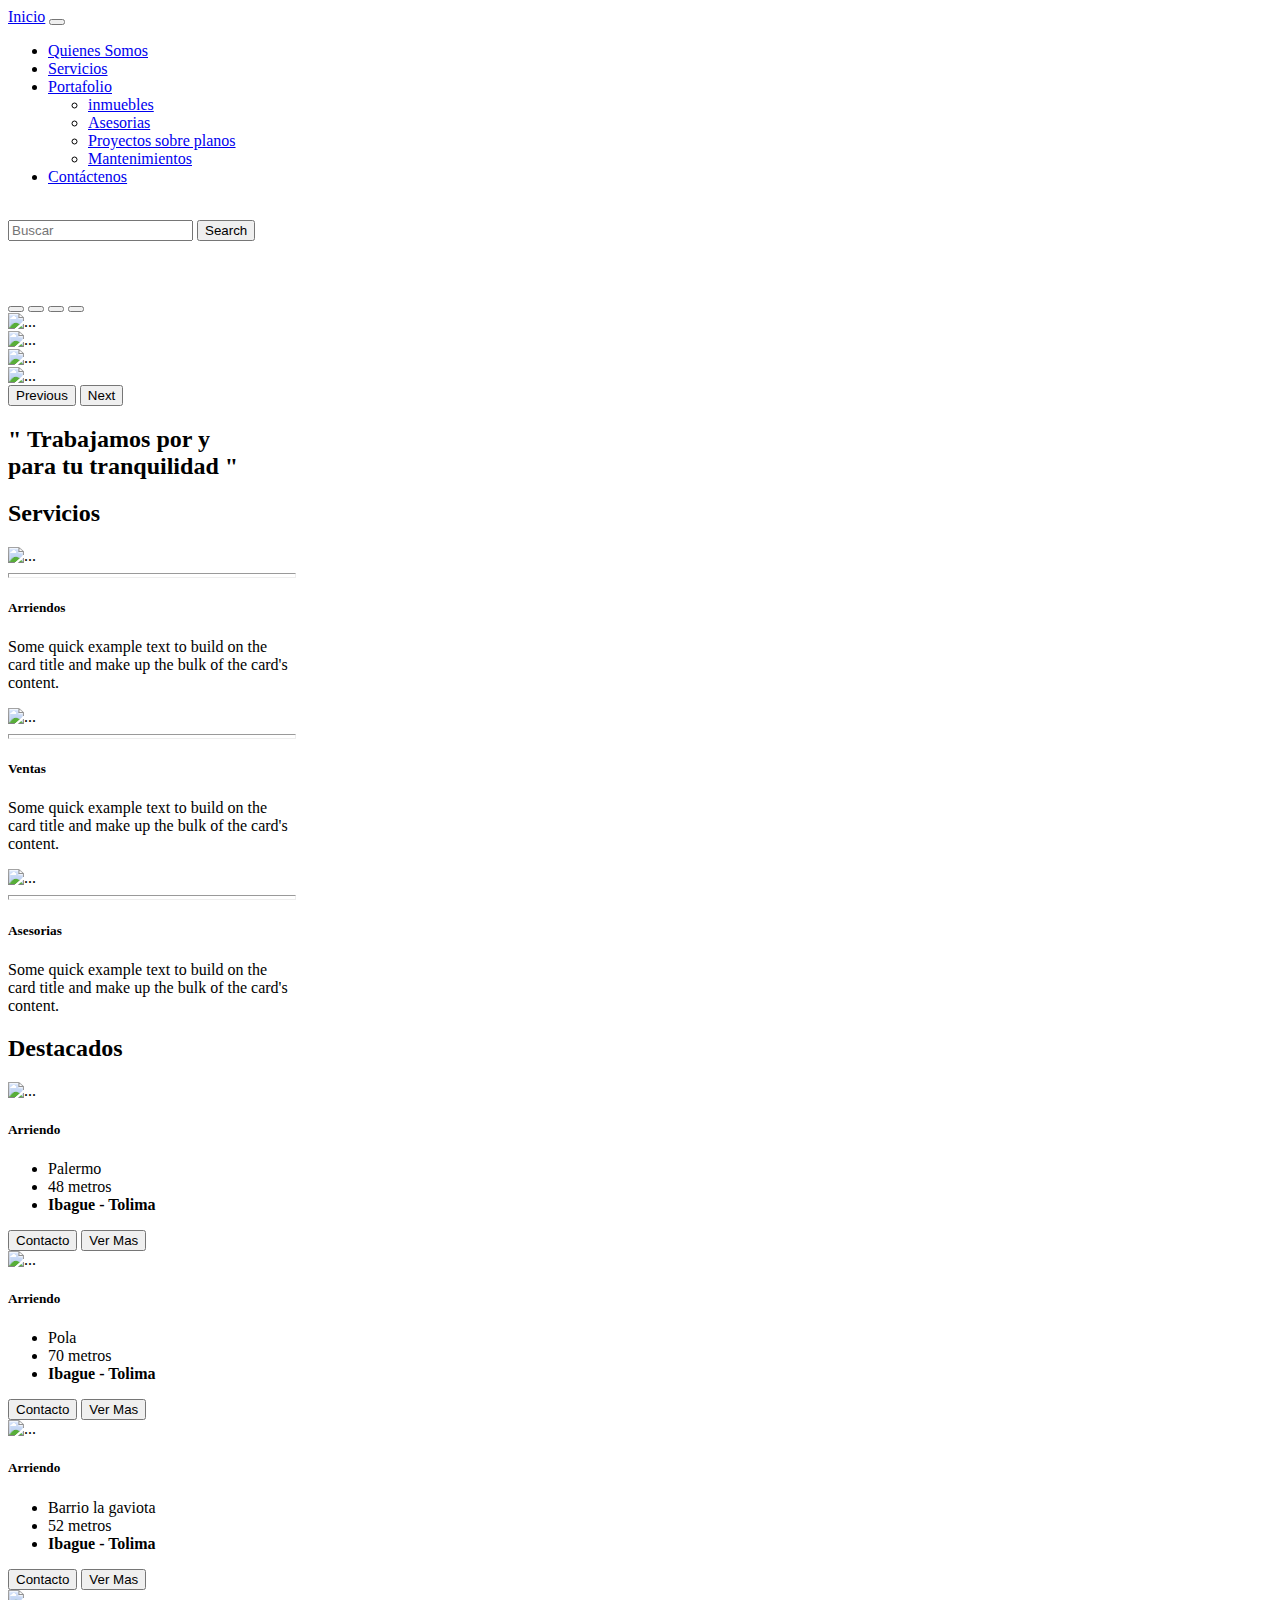
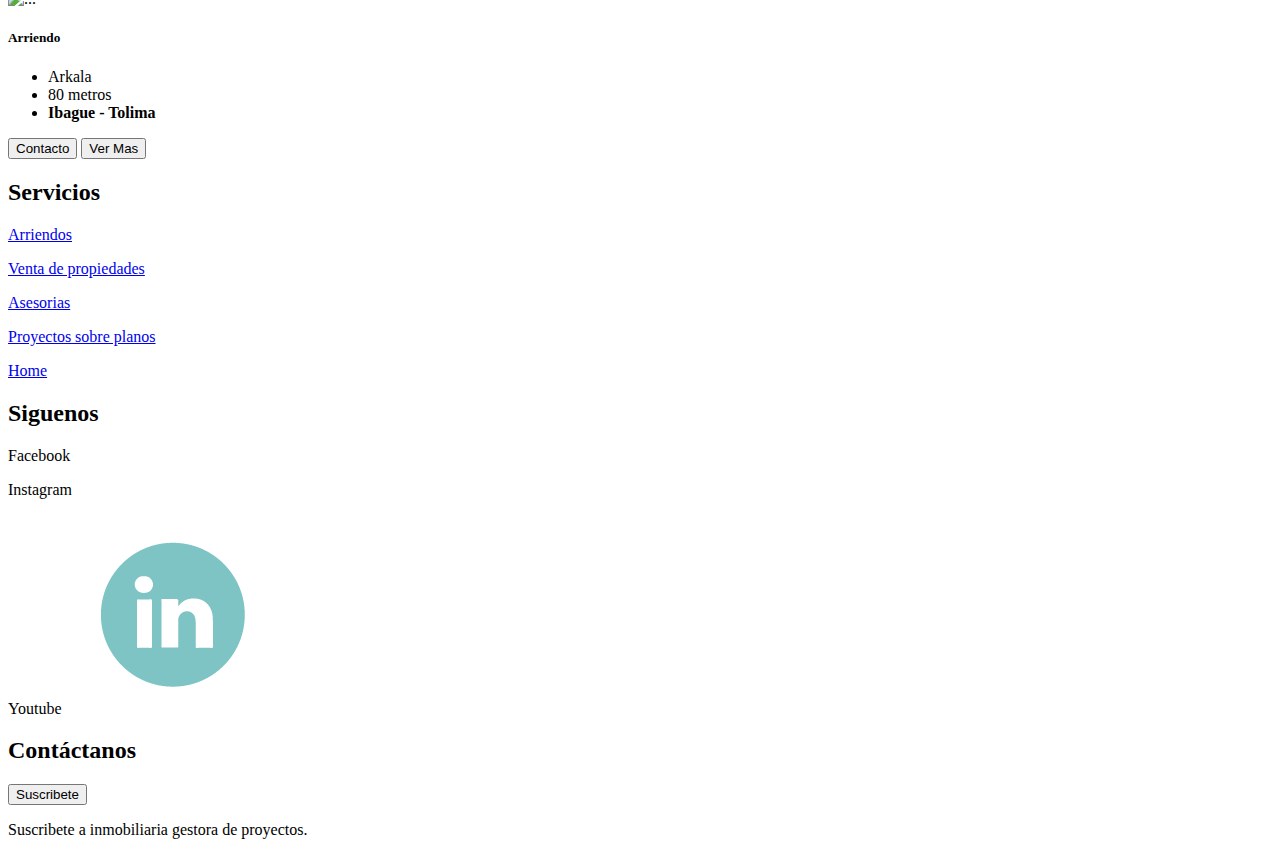
==== index.html @ cfbe1470 "icono a la pagina de index" ====
<!DOCTYPE html>
<html lang="en">

<head>
    <meta charset="UTF-8">
    <meta http-equiv="X-UA-Compatible" content="IE=edge">
    <meta name="viewport" content="width=device-width, initial-scale=1.0">
    <title>Document</title>
    <link rel="stylesheet" href="./styles.css">
    <link href="https://cdn.jsdelivr.net/npm/bootstrap@5.0.2/dist/css/bootstrap.min.css" rel="stylesheet"
        integrity="sha384-EVSTQN3/azprG1Anm3QDgpJLIm9Nao0Yz1ztcQTwFspd3yD65VohhpuuCOmLASjC" crossorigin="anonymous">
    <link href="https://fonts.googleapis.com/icon?family=Material+Icons" rel="stylesheet">
    <link href="https://fonts.googleapis.com/css2?family=Raleway:ital,wght@1,500&display=swap" rel="stylesheet">
    

</head>

<body>
    <header>
        <nav class="navbar d-flex navbar-expand-lg navbar-light">
            <div class="container-fluid">
                <a class="nav-link" href="./index.html">Inicio</a>
                <button class="navbar-toggler bg-primary" type="button" data-bs-toggle="collapse"
                    data-bs-target="#navbarToggleExternalContent" aria-controls="navbarToggleExternalContent"
                    aria-expanded="false" aria-label="Toggle navigation">
                    <span class="navbar-toggler-icon bg-warning"></span>
                </button>
                <div class="collapse navbar-collapse" id="navbarScroll">
                    <ul class="navbar-nav">
                        <li class="nav-item">
                            <a class="nav-link active"  href="./Quienes-somos.html">Quienes Somos</a>
                        </li>
                        <li class="nav-item">
                            <a class="nav-link" href="./indexa.html">Servicios</a>
                        </li>

                        <li class="nav-item dropdown">
                            <a class="nav-link dropdown-toggle" href="#" id="navbarScrollingDropdown" role="button"
                                data-bs-toggle="dropdown" aria-expanded="false">
                                Portafolio
                            </a>
                            <ul class="dropdown-menu color" aria-labelledby="navbarDropdownMenuLink">
                                <li> <a class="dropdown-item" href="./inmuebles.html">inmuebles</a></li>
                                <li><a class="dropdown-item" href="#">Asesorias</a></li>
                                <li><a class="dropdown-item" href="#">Proyectos sobre planos</a></li>
                                <li><a class="dropdown-item" href="#">Mantenimientos</a></li>


                            </ul>
                        </li>

                        <li class="nav-item">
                            <a class="nav-link" href="contactanos.html">Contáctenos</a>
                        </li>

                    </ul>
                </div>
            </div>

        </nav>
    </header>

    <section class="logo-buscador">
        <div class="container-fluid logo">
            <form class="d-flex ">
                <img src="./imagenes/iconos/logo.png" alt="">
                <div class="d-flex align-self-center buscador">
                    <input class="form-control boton-buscador " form="buscar" type="search" placeholder="Buscar">
                    <button class="btn search" type="submit" id="buscar">Search</button>
                </div>
            </form>
        </div>

    </section>
    <section>
        <div class="container-redes ">

            <li class=" Redes">
                <a href="https://www.facebook.com/gestoraproyectosinmobiliarios">
                    <img src="./imagenes/iconos/Iconos_RRSS_FB.png" alt=""></a>

            </li>
            <li class="Redes">
                <a href="https://www.instagram.com/jorly_gestorainmobiliaria/?hl=es-la">
                    <img src="./imagenes/iconos/Iconos_RRSS_IG.png" alt=""></a>

            </li>
            <li class="Redes">
                <a
                    href="https://www.linkedin.com/in/jorly-katiana-02372025"><img
                        src="./imagenes/iconos/linkeding.jpeg" alt=""></a>

            </li>

        </div>
    </section>


    <div id="carouselExampleCaptions" class="carousel slide" data-bs-ride="carousel">
        <div class="carousel-indicators">
            <button type="button" data-bs-target="#carouselExampleCaptions" data-bs-slide-to="0" class="active"
                aria-current="true" aria-label="Slide 1"></button>
            <button type="button" data-bs-target="#carouselExampleCaptions" data-bs-slide-to="1"
                aria-label="Slide 2"></button>
            <button type="button" data-bs-target="#carouselExampleCaptions" data-bs-slide-to="2"
                aria-label="Slide 3"></button>
            <button type="button" data-bs-target="#carouselExampleCaptions" data-bs-slide-to="3"
                aria-label="Slide 3"></button>

        </div>
        <div class="carousel-inner">
            <div class="carousel-item active col-12	col-sm-12	col-md-12	col-lg-12	col-xl-10	col-xxl-12">
                <img src="./imagenes/casas/furniture-998265_1280.jpg"
                    class="d-block w-100" alt="...">
                
            </div>
            <div class="carousel-item col-12	col-sm-12	col-md-12	col-lg-12	col-xl-10	col-xxl-12">
                <img src="./imagenes/casas/house-1477041_1280.jpg"
                    class="d-block w-100" alt="...">
                
            </div>
            <div class="carousel-item col-12	col-sm-12	col-md-12	col-lg-12	col-xl-10	col-xxl-12">
                <img src="./imagenes/casas/munich-3216809_1280.jpg"
                    class="d-block w-100" alt="...">
                
            </div>
            <div class="carousel-item col-12	col-sm-12	col-md-12	col-lg-12	col-xl-10	col-xxl-12">
                <img src="./imagenes/propiedadesarriendo/Torreosantamonica/IMG_20210722_122445221_HDR.jpg"
                    class="d-block w-100" alt="...">
                
            </div>

        </div>
        <button class="carousel-control-prev" type="button" data-bs-target="#carouselExampleCaptions"
            data-bs-slide="prev">
            <span class="carousel-control-prev-icon" aria-hidden="true"></span>
            <span class="visually-hidden">Previous</span>
        </button>
        <button class="carousel-control-next" type="button" data-bs-target="#carouselExampleCaptions"
            data-bs-slide="next">
            <span class="carousel-control-next-icon" aria-hidden="true"></span>
            <span class="visually-hidden">Next</span>
        </button>
    </div>

    <div class="titulo-servicios  ">
        <h2 class=" text-center"> " Trabajamos por y<br> para tu tranquilidad " </h2>
    </div>


    <main>

        <div class="container-servicios col-12	col-sm-12	col-md-12	col-lg-12	col-xl-10	col-xxl-12">
            <h2 class="Servicios-principal text-center col-3	col-sm-3	col-md-3	col-lg-12	col-xl-12	col-xxl-12">
                Servicios </h2>
        </div>
        <div class="container d-flex justify-content-evenly  flex-wrap">

            <div class="card col-4	col-sm-4	col-md-6	col-lg-12	col-xl-12	col-xxl-12" style="width: 18rem; ">
                <img src="./imagenes/iconos/arriendos.png" class="card-img-top" alt="...">
                <div class="card-body">
                    <hr size="5">
                    <h5 class="text-center">Arriendos</h5>
                    <p class="card-text">Some quick example text to build on the card title and make up the bulk of the
                        card's content.</p>
                </div>
            </div>
            <div class="card col-4	col-sm-4	col-md-6	col-lg-12	col-xl-12	col-xxl-12" style="width: 18rem; ">
                <img src="./imagenes/iconos/ventas.png" class="card-img-top" alt="...">
                <div class="card-body">
                    <hr size="5">
                    <h5 class="text-center"> Ventas </h5>
                    <p class="card-text">Some quick example text to build on the card title and make up the bulk of the
                        card's content.</p>
                </div>
            </div>
            <div class="card col-4	col-sm-4	col-md-6	col-lg-12	col-xl-12	col-xxl-12" style="width: 18rem; ">
                <img src="./imagenes/iconos/asesorias.png" class="card-img-top" alt="...">
                <div class="card-body">
                    <hr size="5">
                    <h5 class="text-center">Asesorias</h5>
                    <p class="card-text">Some quick example text to build on the card title and make up the bulk of the
                        card's content.</p>
                </div>
            </div>
        </div>

        <div class="container-servicios col-12	col-sm-12	col-md-12	col-lg-12	col-xl-10	col-xxl-12">
            <h2 class="Servicios-principal text-center col-3	col-sm-3	col-md-3	col-lg-12	col-xl-12	col-xxl-12">
                Destacados </h2>
        </div>

        <section class="container-card d-flex justify-content-evenly  flex-wrap">
            <div class="card col-3	col-sm-3	col-md-3	col-lg-12	col-xl-12	col-xxl-12" style="width: 18rem; ">
                <img src="./imagenes/propiedadesarriendo/Torreosantamonica/IMG_20210722_122419341_HDR.jpg"
                    class="card-img-top" alt="...">
                <div class="card-body">
                    <h5 class="card-title destacos">Arriendo</h5>

                </div>
                <ul class="list-group list-group-flush">
                    <li class="list-group-item">Palermo</li>
                    <li class="list-group-item">48 metros</li>
                    <li class="list-group-item"> <strong> Ibague - Tolima</strong> </li>
                </ul>
                <div class="d-flex justify-content-evenly  btn boton-card">
                    <a href="contactanos.html"> <button class="btn btn-primary" type="button">Contacto</button></a>
                    <a href="./detalle-card.html"> <button class="btn btn-primary" type="button">Ver Mas</button></a>
                </div>
            </div>

            <div class="card col-3	col-sm-3	col-md-3	col-lg-12	col-xl-12	col-xxl-12" style="width: 18rem; ">
                <img src="./imagenes/propiedadesventa/aptotorremolinos/IMG_20210518_141733410_HDR.jpg"
                    class="card-img-top" alt="...">
                <div class="card-body">
                    <h5 class="card-title destacos">Arriendo</h5>

                </div>
                <ul class="list-group list-group-flush">
                    <li class="list-group-item">Pola</li>
                    <li class="list-group-item">70 metros</li>
                    <li class="list-group-item"> <strong> Ibague - Tolima</strong> </li>
                </ul>
                <div class="d-flex justify-content-evenly btn boton-card">
                    <a href="contactanos.html"> <button class="btn btn-primary" type="button">Contacto</button></a>
                    <a href="./detalle-card.html"> <button class="btn btn-primary" type="button">Ver Mas</button></a>
                </div>
            </div>



            <div class="card col-3	col-sm-3	col-md-3	col-lg-12	col-xl-12	col-xxl-12" style="width: 18rem; ">
                <img src="./imagenes/propiedadesventa/aptotorremolinos/IMG_20210518_142048733_HDR.jpg"
                    class="card-img-top" alt="...">
                <div class="card-body">
                    <h5 class="card-title destacos">Arriendo</h5>

                </div>
                <ul class="list-group list-group-flush">
                    <li class="list-group-item">Barrio la gaviota</li>
                    <li class="list-group-item">52 metros</li>
                    <li class="list-group-item"> <strong> Ibague - Tolima</strong> </li>
                </ul>
                <div class="d-flex justify-content-evenly btn boton-card">
                    <a href="contactanos.html"> <button class="btn btn-primary" type="button">Contacto</button></a>
                    <a href="./detalle-card.html"> <button class="btn btn-primary" type="button">Ver Mas</button></a>
                </div>
            </div>



            <div class="card col-3	col-sm-3	col-md-3	col-lg-12	col-xl-12	col-xxl-12" style="width: 18rem; ">
                <img src="./imagenes/propiedadesventa/aptotorremolinos/IMG_20210518_145249204_HDR.jpg"
                    class="card-img-top" alt="...">
                <div class="card-body">
                    <h5 class="card-title destacos">Arriendo</h5>

                </div>
                <ul class="list-group list-group-flush">
                    <li class="list-group-item">Arkala</li>
                    <li class="list-group-item">80 metros</li>
                    <li class="list-group-item"> <strong> Ibague - Tolima</strong> </li>
                </ul>
                <div class="d-flex justify-content-evenly  btn boton-card">
                    <a href="contactanos.html"> <button class="btn btn-primary" type="button">Contacto</button></a>
                    <a href="./detalle-card.html"> <button class="btn btn-primary" type="button">Ver Mas</button></a>
                </div>
            </div>



        </section>
    </main>
    <footer>
        <section class="footer-container">
            <div class="izquierda">
                <h2 class="color-titulo"> Servicios</h2>
                <a href="inmuebles.html">
                    <p class="parrafo-footer"> Arriendos</p>
                </a>
                <a href="inmuebles.html">
                    <p class="parrafo-footer"> Venta de propiedades </p>
                </a>
                <a href="#">
                    <p class="parrafo-footer"> Asesorias </p>
                </a>
                <a href="#">
                    <p class="parrafo-footer"> Proyectos sobre planos</p>
                </a>
                <a href="index.html">
                    <p class="parrafo-footer"> Home </p>
                </a>

            </div>
            <div class="centro">
                <h2 class="color-titulo"> Siguenos</h2>
                <p class="parrafo-footer"> Facebook <a href="https://www.facebook.com/gestoraproyectosinmobiliarios"> <img src="./imagenes/iconos/Iconos_RRSS_FB.png"
                            alt=""></a></p>
                <p class="parrafo-footer"> Instagram <a href="https://www.instagram.com/jorly_gestorainmobiliaria/?hl=es-la"> <img src="./imagenes/iconos/Iconos_RRSS_IG.png"
                            alt=""></a></p>
                <p class="parrafo-footer"> Youtube <a href="https://www.linkedin.com/in/jorly-katiana-02372025/"> <img src="./imagenes/iconos/Iconos_RRSS_linkedin_Linkedin.png"
                            alt=""></a>
                </p>




            </div>
            <div class="derecha">
                <h2 class="color-titulo"> Contáctanos </h2>
                <div class="buscador-footer">
                    <a href="contactanos.html"> <button class="btn btn-warning" type="submit">
                            Suscribete</button></a>

                </div>


                <p class="parrafo-izquierda"> Suscribete a inmobiliaria gestora de proyectos.</p>

            </div>

        </section>
    </footer>








    <script src="https://cdn.jsdelivr.net/npm/@popperjs/core@2.9.2/dist/umd/popper.min.js"
        integrity="sha384-IQsoLXl5PILFhosVNubq5LC7Qb9DXgDA9i+tQ8Zj3iwWAwPtgFTxbJ8NT4GN1R8p"
        crossorigin="anonymous"></script>
    <script src="https://cdn.jsdelivr.net/npm/bootstrap@5.0.2/dist/js/bootstrap.min.js"
        integrity="sha384-cVKIPhGWiC2Al4u+LWgxfKTRIcfu0JTxR+EQDz/bgldoEyl4H0zUF0QKbrJ0EcQF"
        crossorigin="anonymous"></script>
</body>

</html>
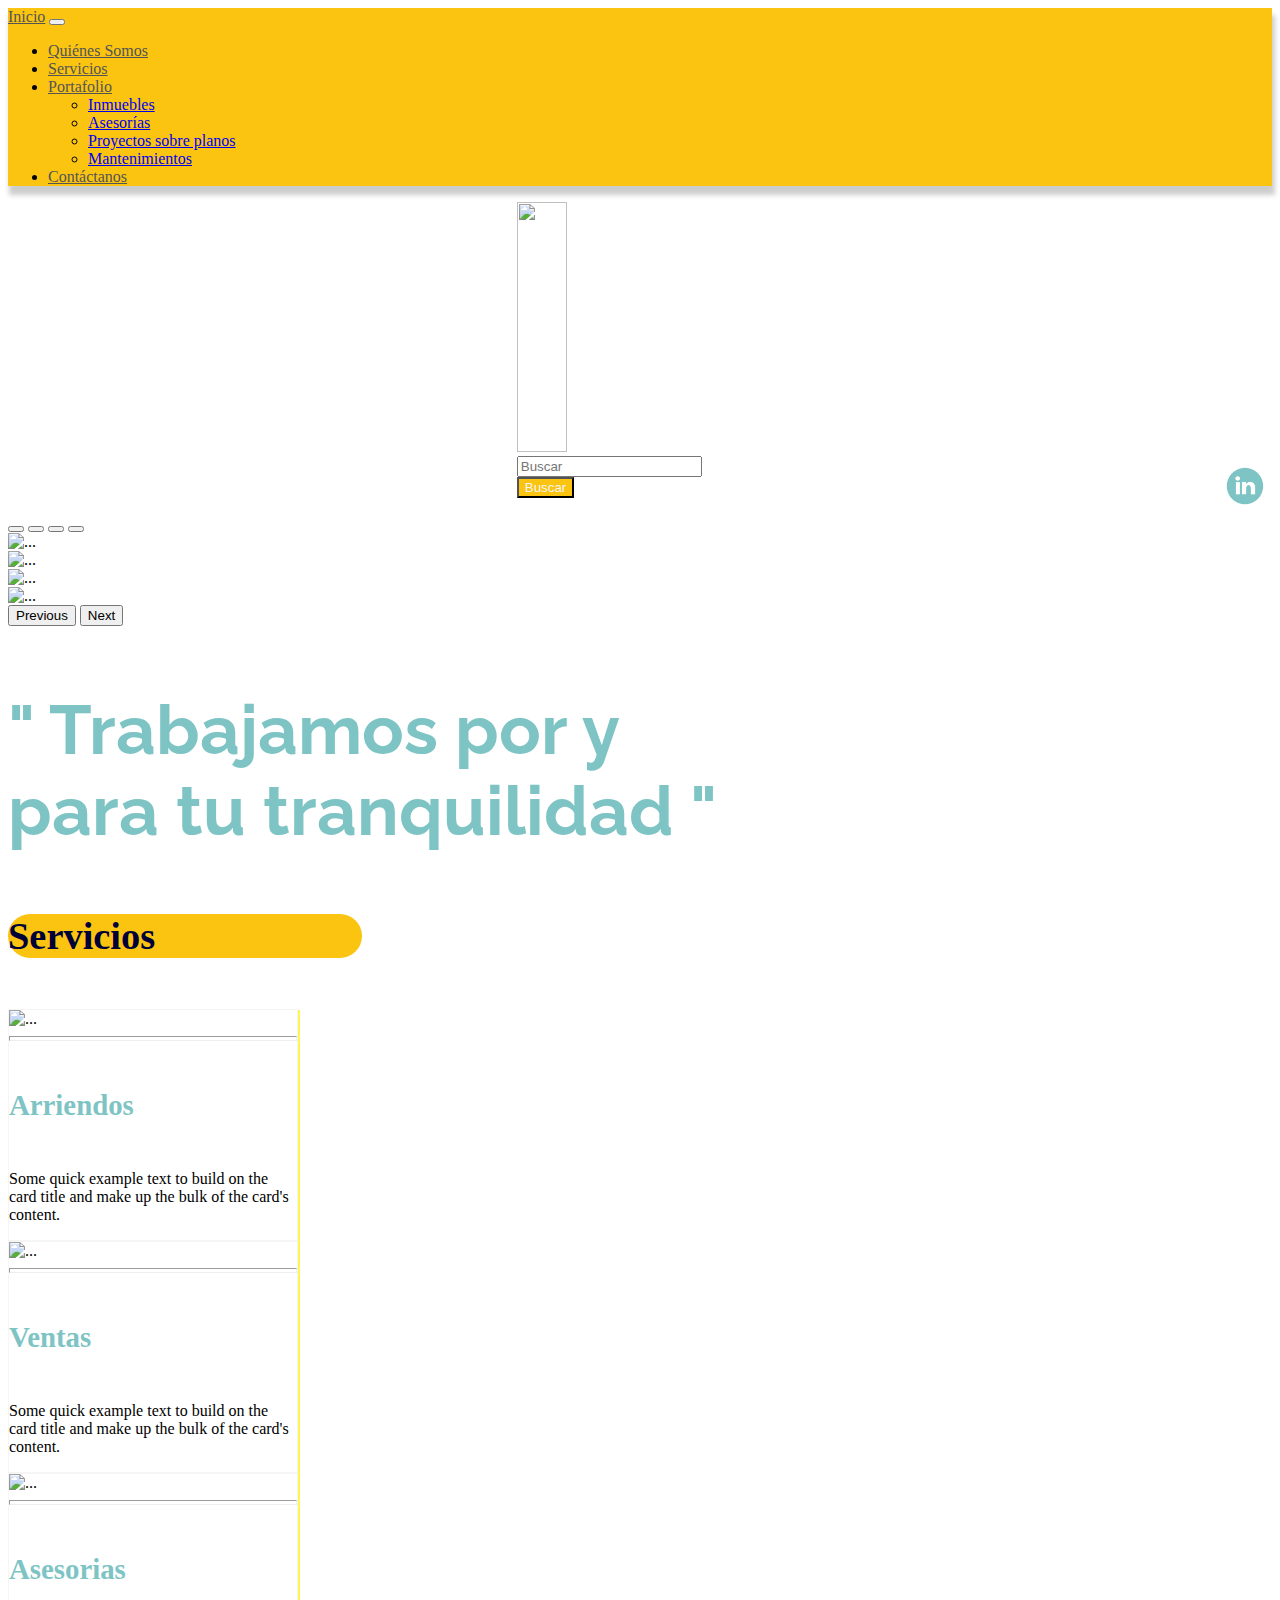
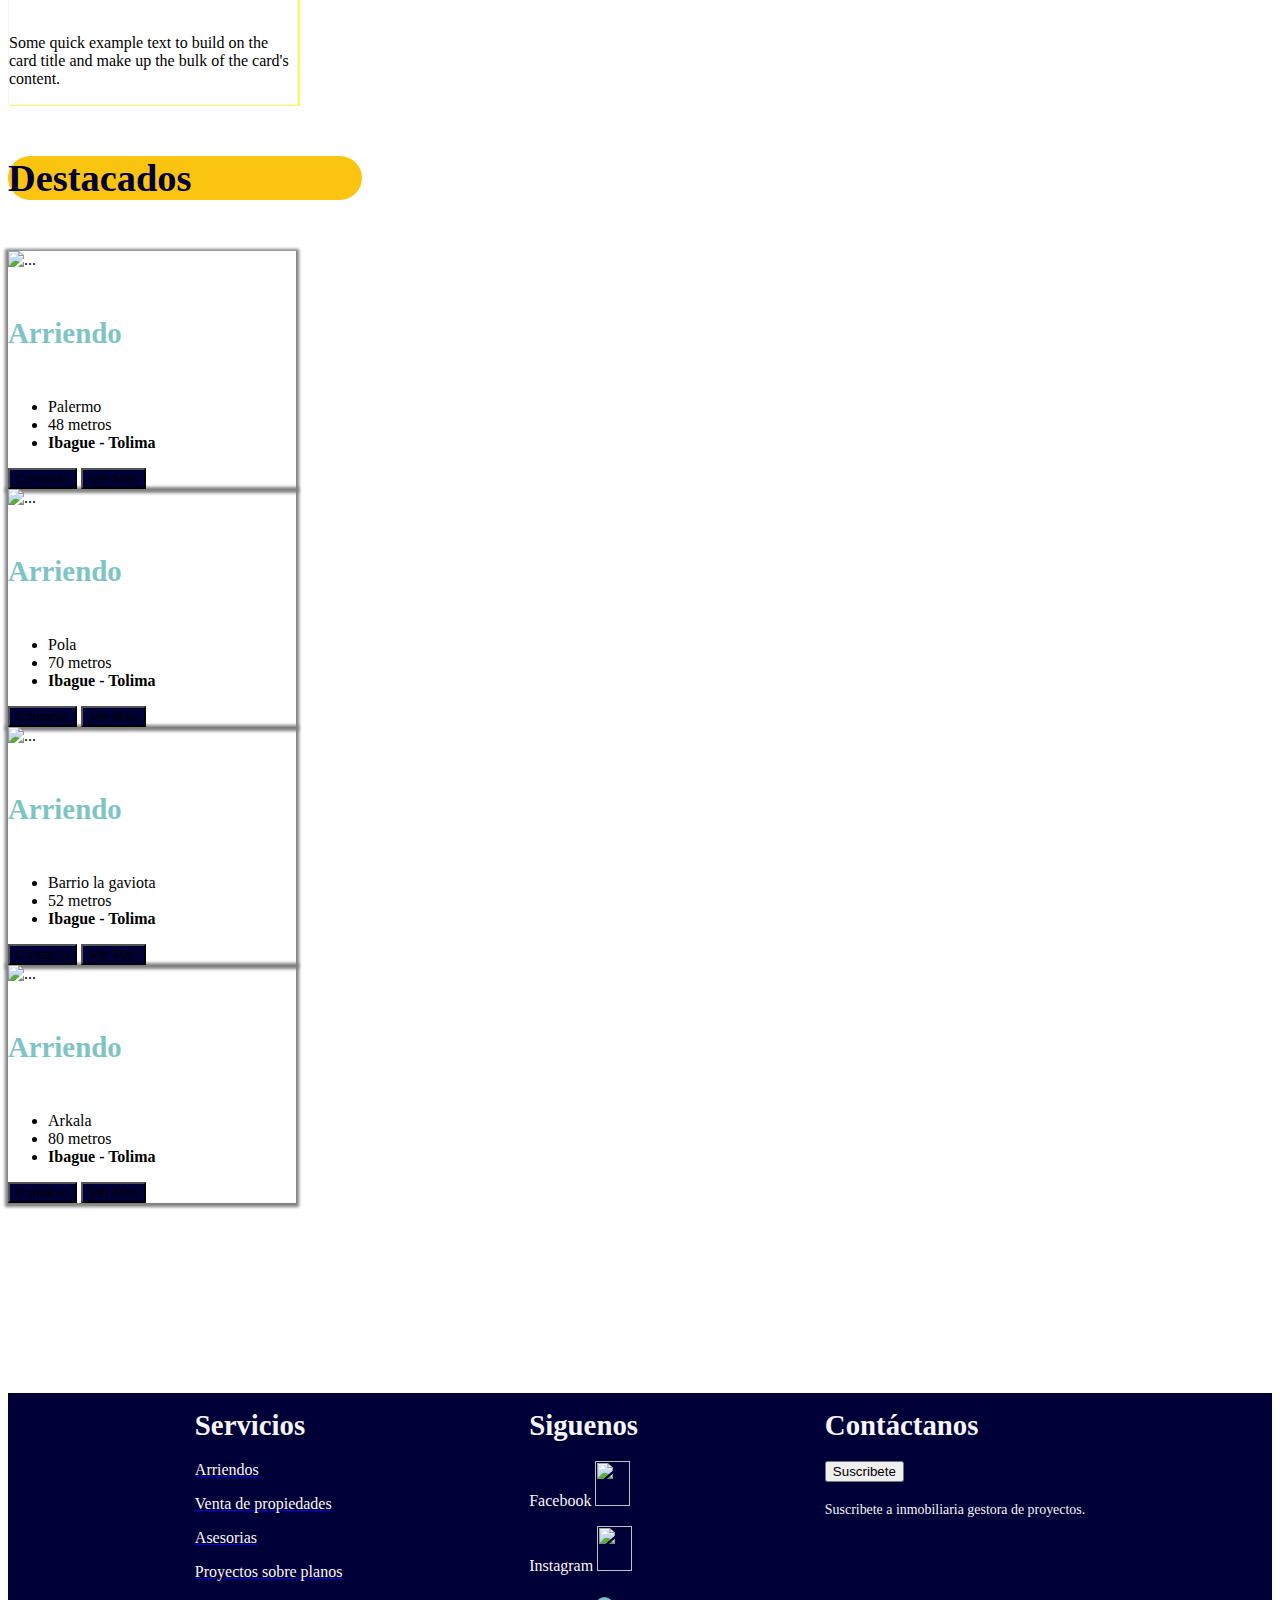
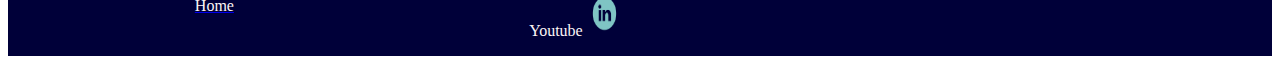
==== commit e277931c: "Unificación de estilo en la barra de menú (Se copió el codigo html igual en todas las páginas, toman" ====
--- a/index.html
+++ b/index.html
@@ -19,7 +19,7 @@
     <header>
         <nav class="navbar d-flex navbar-expand-lg navbar-light">
             <div class="container-fluid">
-                <a class="nav-link" href="./index.html">Inicio</a>
+                <a class="nav-link active" href="./index.html">Inicio</a>
                 <button class="navbar-toggler bg-primary" type="button" data-bs-toggle="collapse"
                     data-bs-target="#navbarToggleExternalContent" aria-controls="navbarToggleExternalContent"
                     aria-expanded="false" aria-label="Toggle navigation">
@@ -28,7 +28,7 @@
                 <div class="collapse navbar-collapse" id="navbarScroll">
                     <ul class="navbar-nav">
                         <li class="nav-item">
-                            <a class="nav-link active"  href="./Quienes-somos.html">Quienes Somos</a>
+                            <a class="nav-link"  href="./Quienes-somos.html">Quiénes Somos</a>
                         </li>
                         <li class="nav-item">
                             <a class="nav-link" href="./indexa.html">Servicios</a>
@@ -40,8 +40,8 @@
                                 Portafolio
                             </a>
                             <ul class="dropdown-menu color" aria-labelledby="navbarDropdownMenuLink">
-                                <li> <a class="dropdown-item" href="./inmuebles.html">inmuebles</a></li>
-                                <li><a class="dropdown-item" href="#">Asesorias</a></li>
+                                <li> <a class="dropdown-item" href="./inmuebles.html">Inmuebles</a></li>
+                                <li><a class="dropdown-item" href="#">Asesorías</a></li>
                                 <li><a class="dropdown-item" href="#">Proyectos sobre planos</a></li>
                                 <li><a class="dropdown-item" href="#">Mantenimientos</a></li>
 
@@ -50,7 +50,7 @@
                         </li>
 
                         <li class="nav-item">
-                            <a class="nav-link" href="contactanos.html">Contáctenos</a>
+                            <a class="nav-link" href="contactanos.html">Contáctanos</a>
                         </li>
 
                     </ul>
@@ -66,7 +66,7 @@
                 <img src="./imagenes/iconos/logo.png" alt="">
                 <div class="d-flex align-self-center buscador">
                     <input class="form-control boton-buscador " form="buscar" type="search" placeholder="Buscar">
-                    <button class="btn search" type="submit" id="buscar">Search</button>
+                    <button class="btn search" type="submit" id="buscar">Buscar</button>
                 </div>
             </form>
         </div>
@@ -88,7 +88,7 @@
             <li class="Redes">
                 <a
                     href="https://www.linkedin.com/in/jorly-katiana-02372025"><img
-                        src="./imagenes/iconos/linkeding.jpeg" alt=""></a>
+                        src="./imagenes/iconos/Iconos_RRSS_linkedin_Linkedin.png" alt=""></a>
 
             </li>
 
--- a/styles.css
+++ b/styles.css
@@ -0,0 +1,191 @@
+:root {
+  --azul: #102864;
+  --azulDark: #000039;
+  --azulLight: #455092;
+  --amarillo: #fbc411;
+  --amarilloDark: #c39400;
+  --amarilloLight: #fff654;
+  --septimo: #7ec4c4;
+  --octavoDark: #4d9394;
+  --novenoLight: #b0f7f7;
+  --gris: #808080;
+  --grisDark: #545454;
+  --grisLight: #afafaf;
+}
+
+.logo-buscador {
+  display: flex;
+  justify-content: space-evenly;
+}
+
+.logo img {
+  height: 250px;
+  width: 45%;
+  max-width: 1350px;
+}
+.buscador {
+  height: 40px;
+  width: 45%;
+ 
+}
+.buscador .search{
+    background-color: var(--amarillo);
+    color: whitesmoke;
+}
+
+.buscador .boton-buscador:hover{
+    box-shadow: 0px 0px 0px 0.45px var(--grisDark);
+}
+.container-redes img {
+  height: 50px;
+  width: 40;
+ 
+}
+
+.navbar {
+  background-color: var(--amarillo);
+  box-shadow: 2px 8px 5px 1px rgba(0, 0, 0, 0.2);
+  width: 100%;
+  min-width: 328px;
+  max-width: 1850px;
+}
+
+a.nav-link {
+  color: var(--grisDark);
+}
+a.nav-link:hover {
+  color: var(--azulDark);
+  cursor: pointer;
+}
+
+.container-redes {
+  display: flex;
+  justify-content: flex-end;
+  list-style: none;
+  text-decoration: none;
+  margin-left: 15px;
+  margin-top: -35px;
+}
+.card-formulario{
+  line-height: 2.6rem;
+  height: 450px;
+  width: 0 auto;
+  box-shadow: 2px 1px 0px var(--amarilloLight);
+  border: solid 1px wheat;
+}
+
+
+.carousel-item img {
+  width: 100%;
+  height: 35rem;
+}
+.container-card .card {
+  box-shadow: 0px 1px 3px 3px var(--gris);
+}
+.container .card {
+  border: whitesmoke solid 1px;
+  box-shadow: 2px 1px 0px var(--amarilloLight);
+}
+
+.card:hover {
+  transform: translateY(10px);
+  box-shadow: 0px 1px 3px 3px var(--amarilloDark);
+}
+.card-body hr{
+  color: var(--amarilloDark);
+  
+}
+
+.card img {
+  width: 100%;
+  height: 18rem;
+}
+.boton-card button{
+  background-color: var(--azulDark);
+}
+.boton-card button:hover{
+    background-color: var(--amarillo);
+  cursor: pointer;
+}
+
+.titulo-servicios h2 {
+  font-family: 'Raleway', sans-serif;
+  font-size: 4.3rem;
+  color: var(--septimo);
+  margin-top: 5%;
+  margin-bottom: 5%;
+}
+.container-servicios h2 {
+  font-size: 2.4rem;
+  color: var(--azulDark);
+  background-color: var(--amarillo);
+  width: 35%;
+  border-radius: 40px;
+  margin-top: 5%;
+  margin-bottom: 5%;
+}
+
+.card-body h5 {
+  font-size: 1.8rem;
+  color: var(--septimo);
+}
+
+.footer-container {
+  margin-top: 15%;
+  display: flex;
+  justify-content: space-evenly;
+  background-color: var(--azulDark);
+}
+
+.color-titulo {
+  margin-top: 20px;
+  line-height: 1.5rem;
+  color: whitesmoke;
+  font-size: 1.8rem;
+  font-weight: bold;
+}
+.centro img {
+  height: 45px;
+  width: 35px;
+}
+
+.parrafo-footer {
+  color: rgb(252, 245, 245);
+}
+.parrafo-footer:hover {
+  color: var(--amarillo);
+  cursor: pointer;
+}
+
+.buscador-footer img {
+  width: 200px;
+}
+.buscador-footer img:hover{
+    transform: translateX(8px);
+    box-shadow: 5px 1px 0px var(--amarillo);
+    cursor: pointer;
+}
+
+.boton-text {
+  margin-top: 40px;
+  height: 40px;
+  width: 65%;
+  border-radius: 3px;
+  border: #373f50;
+}
+
+.parrafo-izquierda {
+  line-height: 1.8rem;
+  font-size: 0.87rem;
+  color: whitesmoke;
+}
+
+.container-servicios{
+  width: 80%;
+  margin-bottom: 40px;
+}
+
+.border-input{
+border: 2px red solid;
+
+}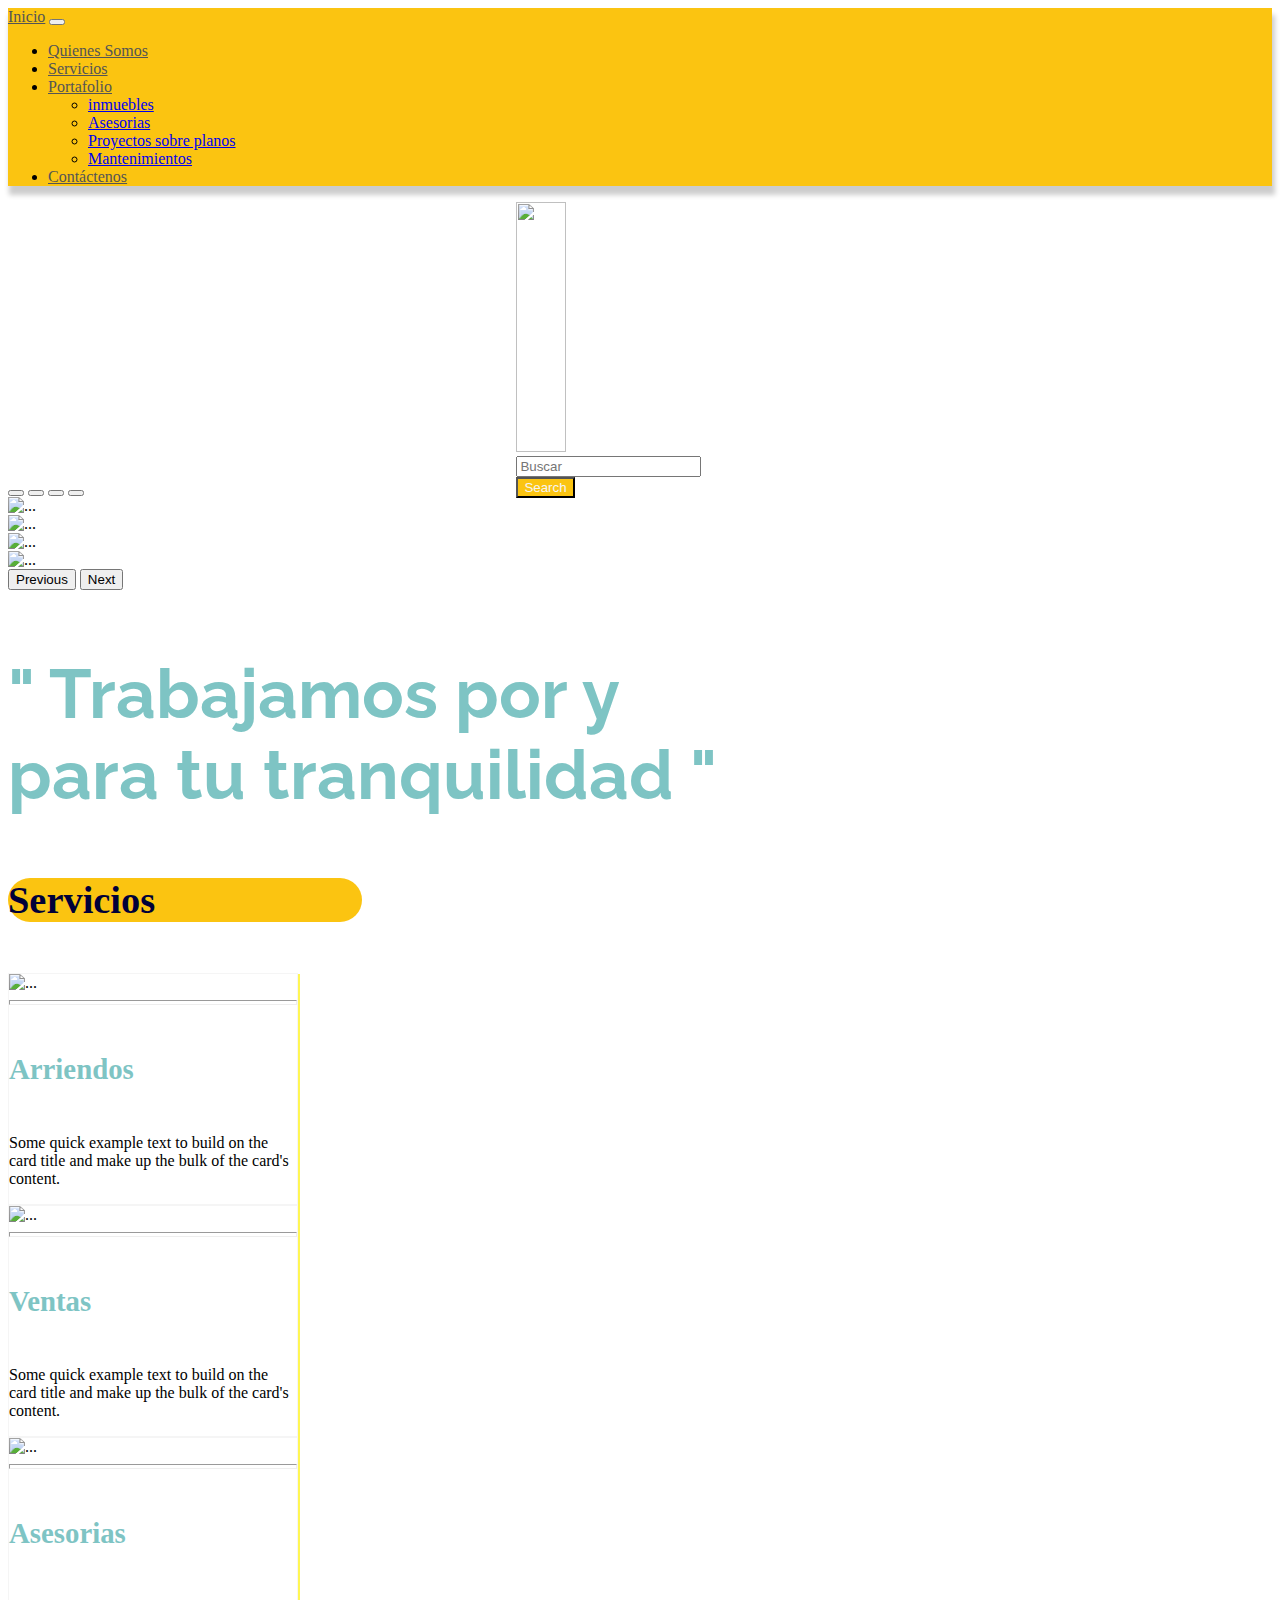
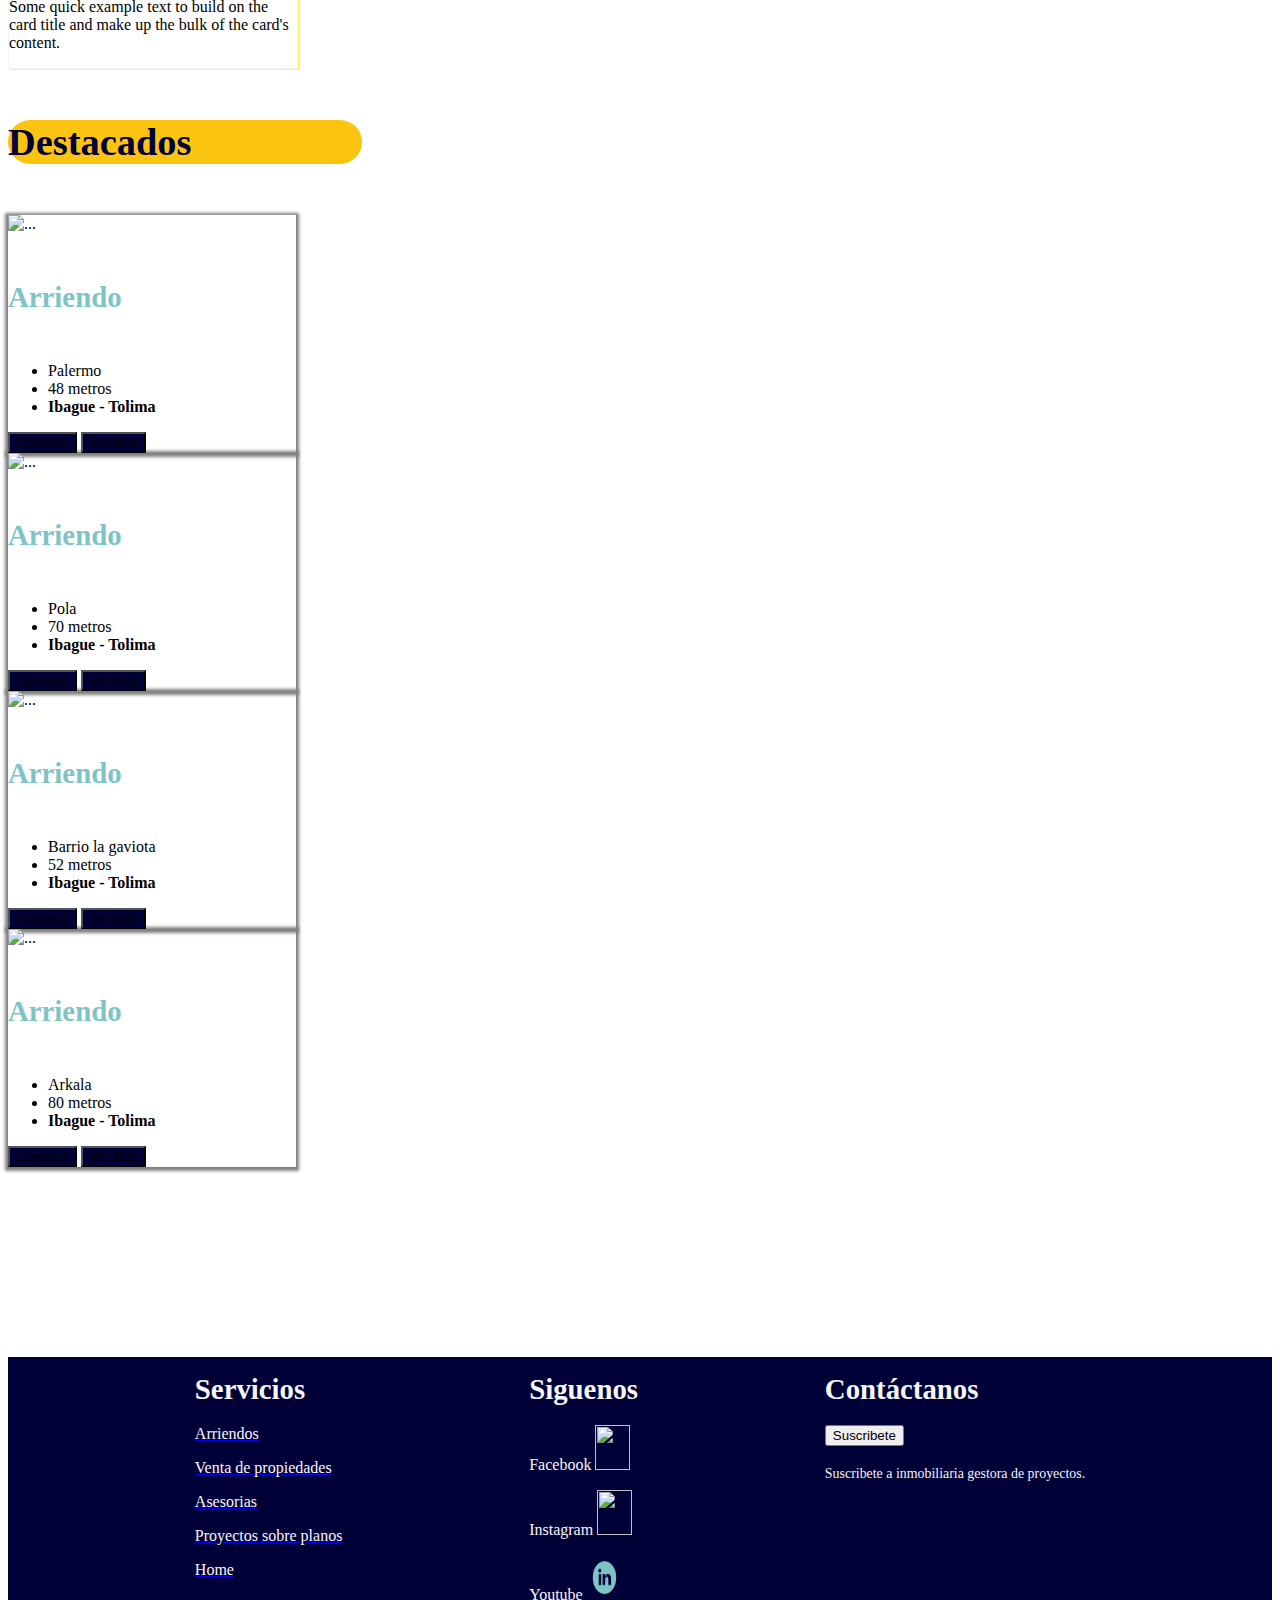
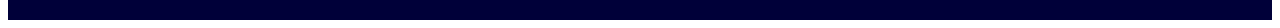
==== commit 5b0fc7ea: "se agrega imagen faltante y correcion de servicios" ====
--- a/index.html
+++ b/index.html
@@ -19,7 +19,7 @@
     <header>
         <nav class="navbar d-flex navbar-expand-lg navbar-light">
             <div class="container-fluid">
-                <a class="nav-link active" href="./index.html">Inicio</a>
+                <a class="nav-link" href="./index.html">Inicio</a>
                 <button class="navbar-toggler bg-primary" type="button" data-bs-toggle="collapse"
                     data-bs-target="#navbarToggleExternalContent" aria-controls="navbarToggleExternalContent"
                     aria-expanded="false" aria-label="Toggle navigation">
@@ -28,7 +28,7 @@
                 <div class="collapse navbar-collapse" id="navbarScroll">
                     <ul class="navbar-nav">
                         <li class="nav-item">
-                            <a class="nav-link"  href="./Quienes-somos.html">Quiénes Somos</a>
+                            <a class="nav-link active"  href="./Quienes-somos.html">Quienes Somos</a>
                         </li>
                         <li class="nav-item">
                             <a class="nav-link" href="./indexa.html">Servicios</a>
@@ -40,8 +40,8 @@
                                 Portafolio
                             </a>
                             <ul class="dropdown-menu color" aria-labelledby="navbarDropdownMenuLink">
-                                <li> <a class="dropdown-item" href="./inmuebles.html">Inmuebles</a></li>
-                                <li><a class="dropdown-item" href="#">Asesorías</a></li>
+                                <li> <a class="dropdown-item" href="./inmuebles.html">inmuebles</a></li>
+                                <li><a class="dropdown-item" href="#">Asesorias</a></li>
                                 <li><a class="dropdown-item" href="#">Proyectos sobre planos</a></li>
                                 <li><a class="dropdown-item" href="#">Mantenimientos</a></li>
 
@@ -50,7 +50,7 @@
                         </li>
 
                         <li class="nav-item">
-                            <a class="nav-link" href="contactanos.html">Contáctanos</a>
+                            <a class="nav-link" href="contactanos.html">Contáctenos</a>
                         </li>
 
                     </ul>
@@ -66,7 +66,7 @@
                 <img src="./imagenes/iconos/logo.png" alt="">
                 <div class="d-flex align-self-center buscador">
                     <input class="form-control boton-buscador " form="buscar" type="search" placeholder="Buscar">
-                    <button class="btn search" type="submit" id="buscar">Buscar</button>
+                    <button class="btn search" type="submit" id="buscar">Search</button>
                 </div>
             </form>
         </div>
@@ -88,7 +88,7 @@
             <li class="Redes">
                 <a
                     href="https://www.linkedin.com/in/jorly-katiana-02372025"><img
-                        src="./imagenes/iconos/Iconos_RRSS_linkedin_Linkedin.png" alt=""></a>
+                        src="./imagenes/iconos/linkeding.jpeg" alt=""></a>
 
             </li>
 
@@ -250,7 +250,7 @@
 
 
             <div class="card col-3	col-sm-3	col-md-3	col-lg-12	col-xl-12	col-xxl-12" style="width: 18rem; ">
-                <img src="./imagenes/propiedadesventa/aptotorremolinos/IMG_20210518_145249204_HDR.jpg"
+                <img src="./imagenes/propiedadesarriendo/Torreosantamonica/IMG_20210722_122409012_HDR.jpg"
                     class="card-img-top" alt="...">
                 <div class="card-body">
                     <h5 class="card-title destacos">Arriendo</h5>
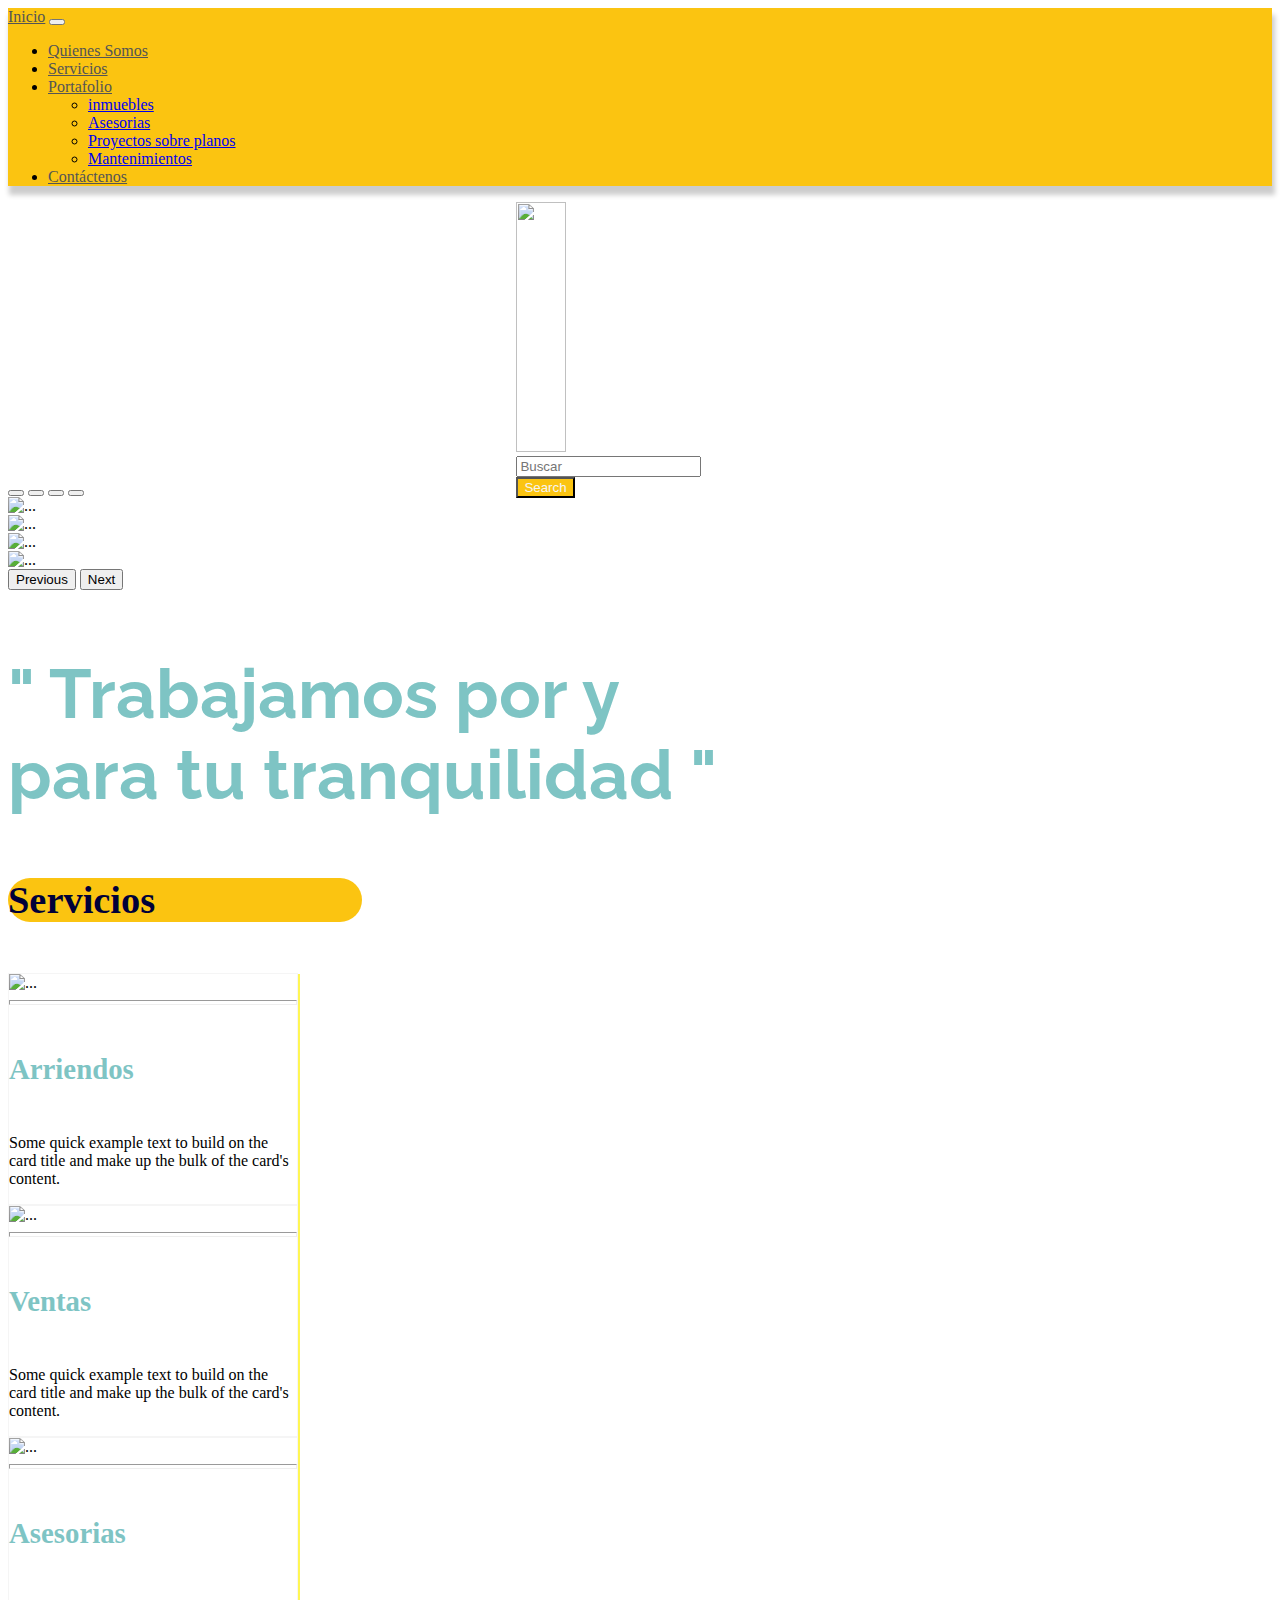
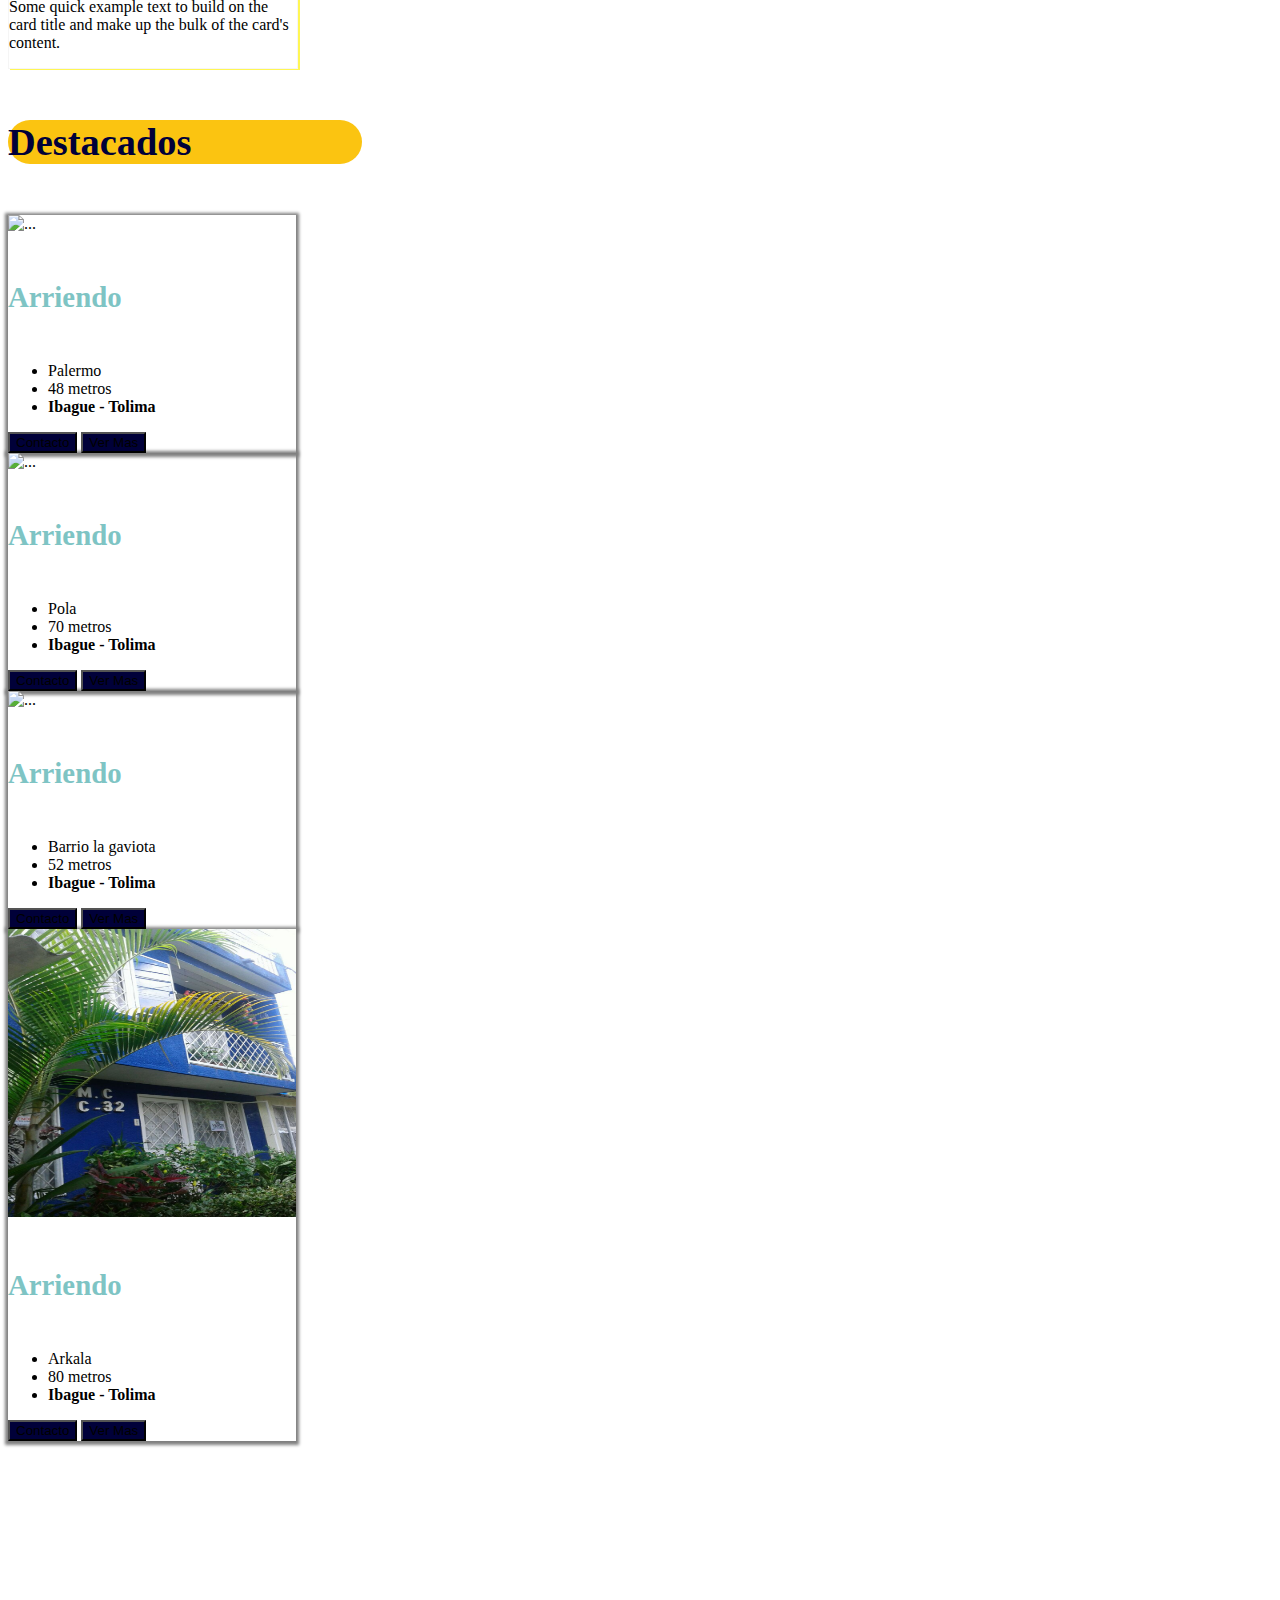
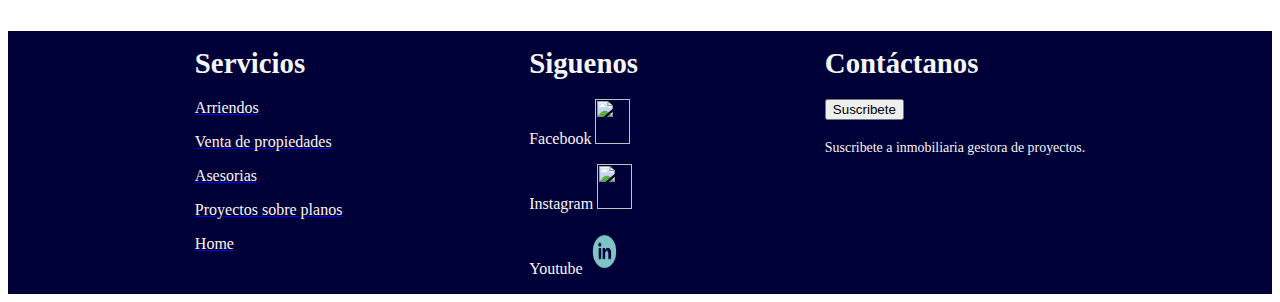
==== commit a88b8913: "agregue imagen venta" ====
--- a/index.html
+++ b/index.html
@@ -250,7 +250,7 @@
 
 
             <div class="card col-3	col-sm-3	col-md-3	col-lg-12	col-xl-12	col-xxl-12" style="width: 18rem; ">
-                <img src="./imagenes/propiedadesarriendo/Torreosantamonica/IMG_20210722_122409012_HDR.jpg"
+                <img src="./imagenes/propiedadesventa/arkala/IMG-20170714-WA0011.jpg"
                     class="card-img-top" alt="...">
                 <div class="card-body">
                     <h5 class="card-title destacos">Arriendo</h5>
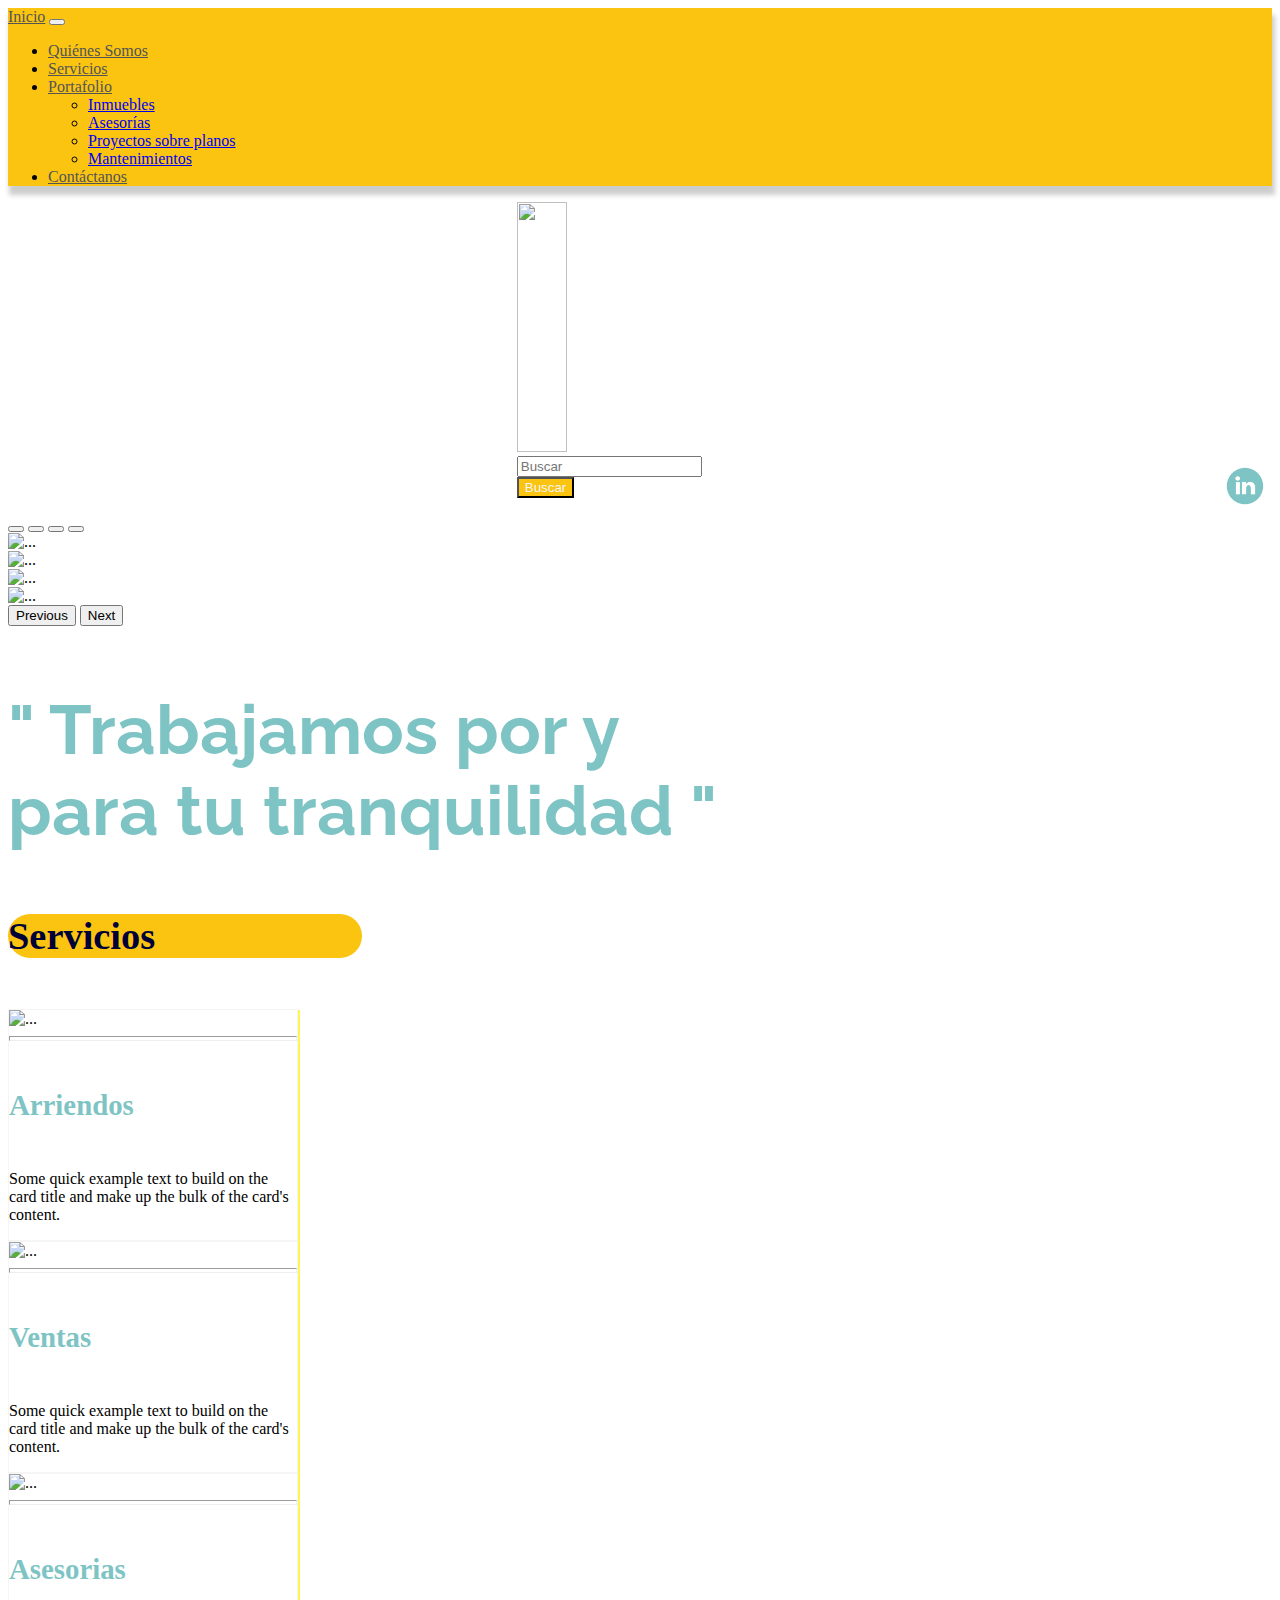
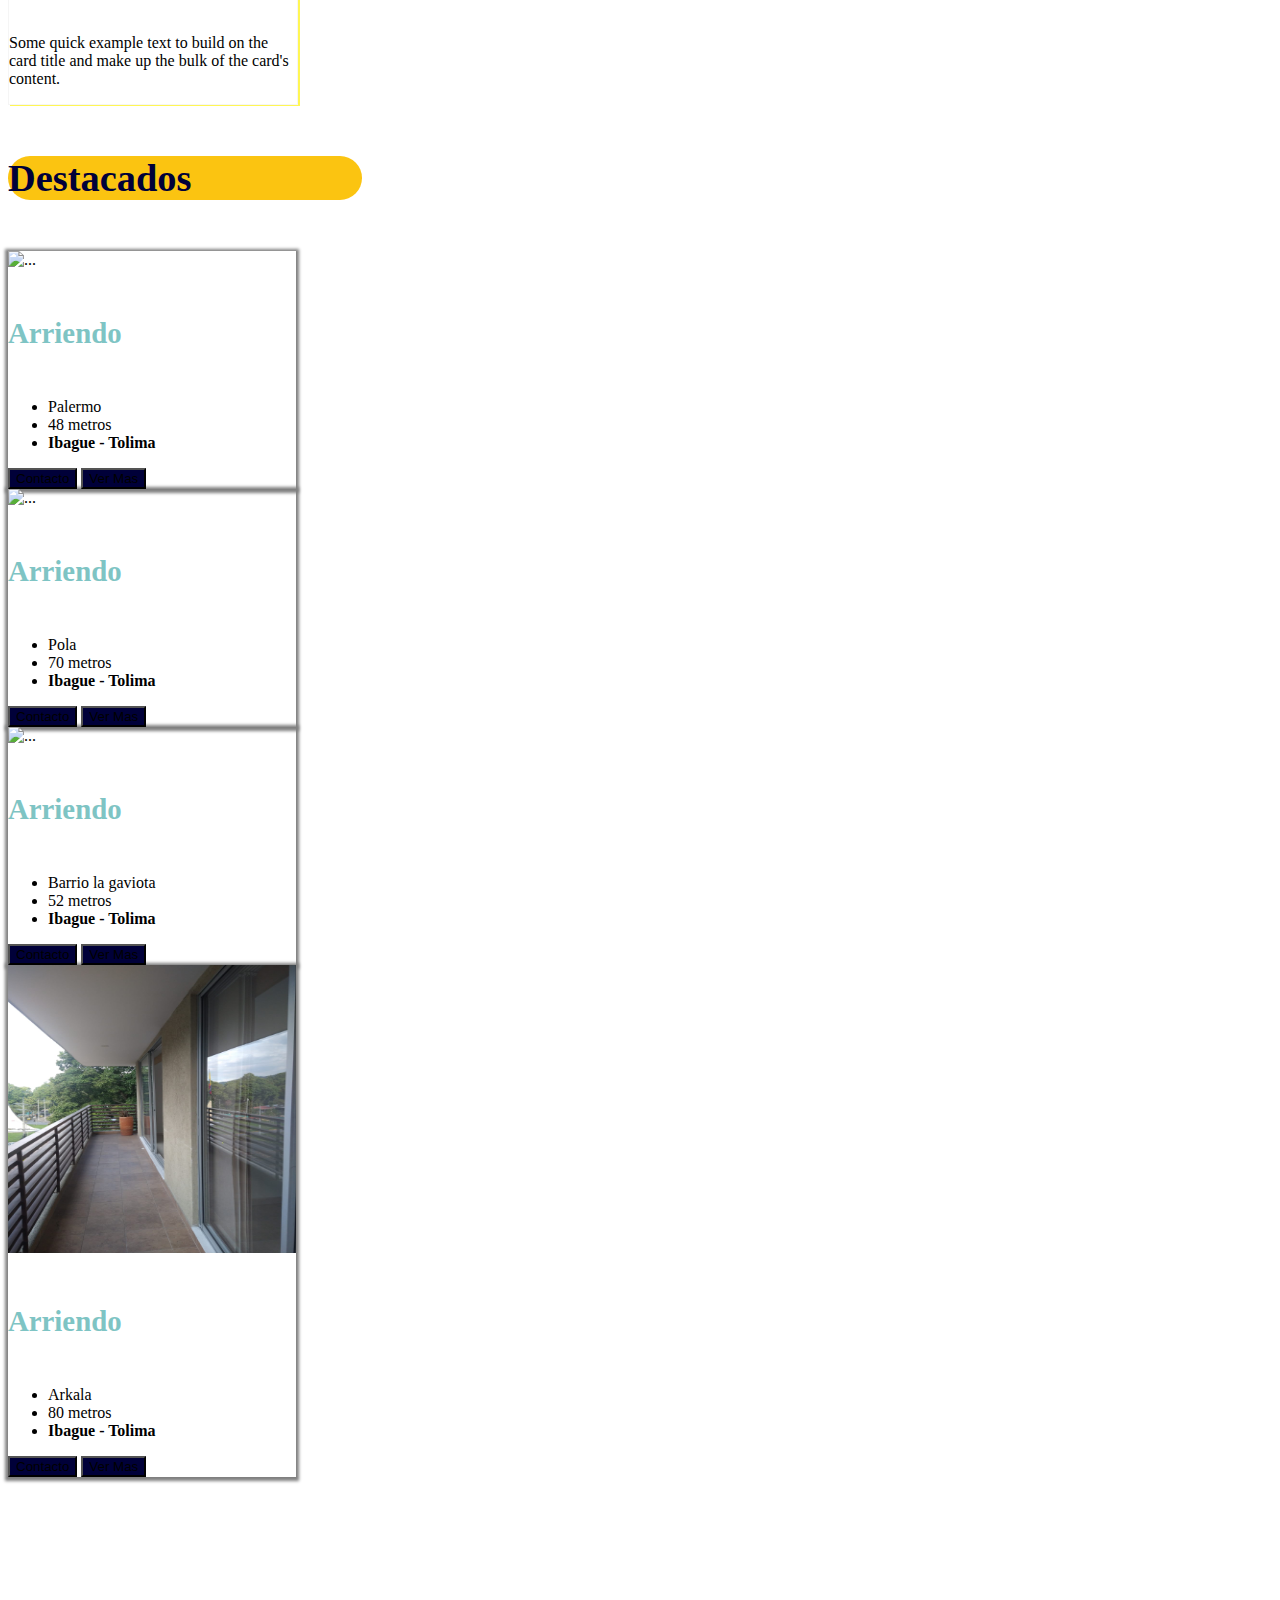
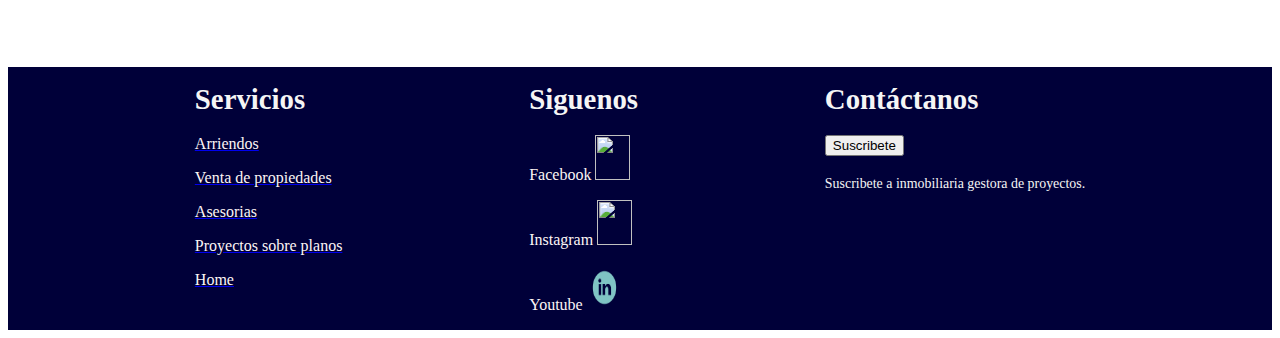
==== commit af873eba: "otro commit" ====
--- a/index.html
+++ b/index.html
@@ -19,7 +19,7 @@
     <header>
         <nav class="navbar d-flex navbar-expand-lg navbar-light">
             <div class="container-fluid">
-                <a class="nav-link" href="./index.html">Inicio</a>
+                <a class="nav-link active" href="./index.html">Inicio</a>
                 <button class="navbar-toggler bg-primary" type="button" data-bs-toggle="collapse"
                     data-bs-target="#navbarToggleExternalContent" aria-controls="navbarToggleExternalContent"
                     aria-expanded="false" aria-label="Toggle navigation">
@@ -28,7 +28,7 @@
                 <div class="collapse navbar-collapse" id="navbarScroll">
                     <ul class="navbar-nav">
                         <li class="nav-item">
-                            <a class="nav-link active"  href="./Quienes-somos.html">Quienes Somos</a>
+                            <a class="nav-link"  href="./Quienes-somos.html">Quiénes Somos</a>
                         </li>
                         <li class="nav-item">
                             <a class="nav-link" href="./indexa.html">Servicios</a>
@@ -40,8 +40,8 @@
                                 Portafolio
                             </a>
                             <ul class="dropdown-menu color" aria-labelledby="navbarDropdownMenuLink">
-                                <li> <a class="dropdown-item" href="./inmuebles.html">inmuebles</a></li>
-                                <li><a class="dropdown-item" href="#">Asesorias</a></li>
+                                <li> <a class="dropdown-item" href="./inmuebles.html">Inmuebles</a></li>
+                                <li><a class="dropdown-item" href="#">Asesorías</a></li>
                                 <li><a class="dropdown-item" href="#">Proyectos sobre planos</a></li>
                                 <li><a class="dropdown-item" href="#">Mantenimientos</a></li>
 
@@ -50,7 +50,7 @@
                         </li>
 
                         <li class="nav-item">
-                            <a class="nav-link" href="contactanos.html">Contáctenos</a>
+                            <a class="nav-link" href="contactanos.html">Contáctanos</a>
                         </li>
 
                     </ul>
@@ -66,7 +66,7 @@
                 <img src="./imagenes/iconos/logo.png" alt="">
                 <div class="d-flex align-self-center buscador">
                     <input class="form-control boton-buscador " form="buscar" type="search" placeholder="Buscar">
-                    <button class="btn search" type="submit" id="buscar">Search</button>
+                    <button class="btn search" type="submit" id="buscar">Buscar</button>
                 </div>
             </form>
         </div>
@@ -88,7 +88,7 @@
             <li class="Redes">
                 <a
                     href="https://www.linkedin.com/in/jorly-katiana-02372025"><img
-                        src="./imagenes/iconos/linkeding.jpeg" alt=""></a>
+                        src="./imagenes/iconos/Iconos_RRSS_linkedin_Linkedin.png" alt=""></a>
 
             </li>
 
@@ -250,7 +250,7 @@
 
 
             <div class="card col-3	col-sm-3	col-md-3	col-lg-12	col-xl-12	col-xxl-12" style="width: 18rem; ">
-                <img src="./imagenes/propiedadesventa/arkala/IMG-20170714-WA0011.jpg"
+                <img src="./imagenes/propiedadesarriendo/Palmetto/balcon.jpg"
                     class="card-img-top" alt="...">
                 <div class="card-body">
                     <h5 class="card-title destacos">Arriendo</h5>
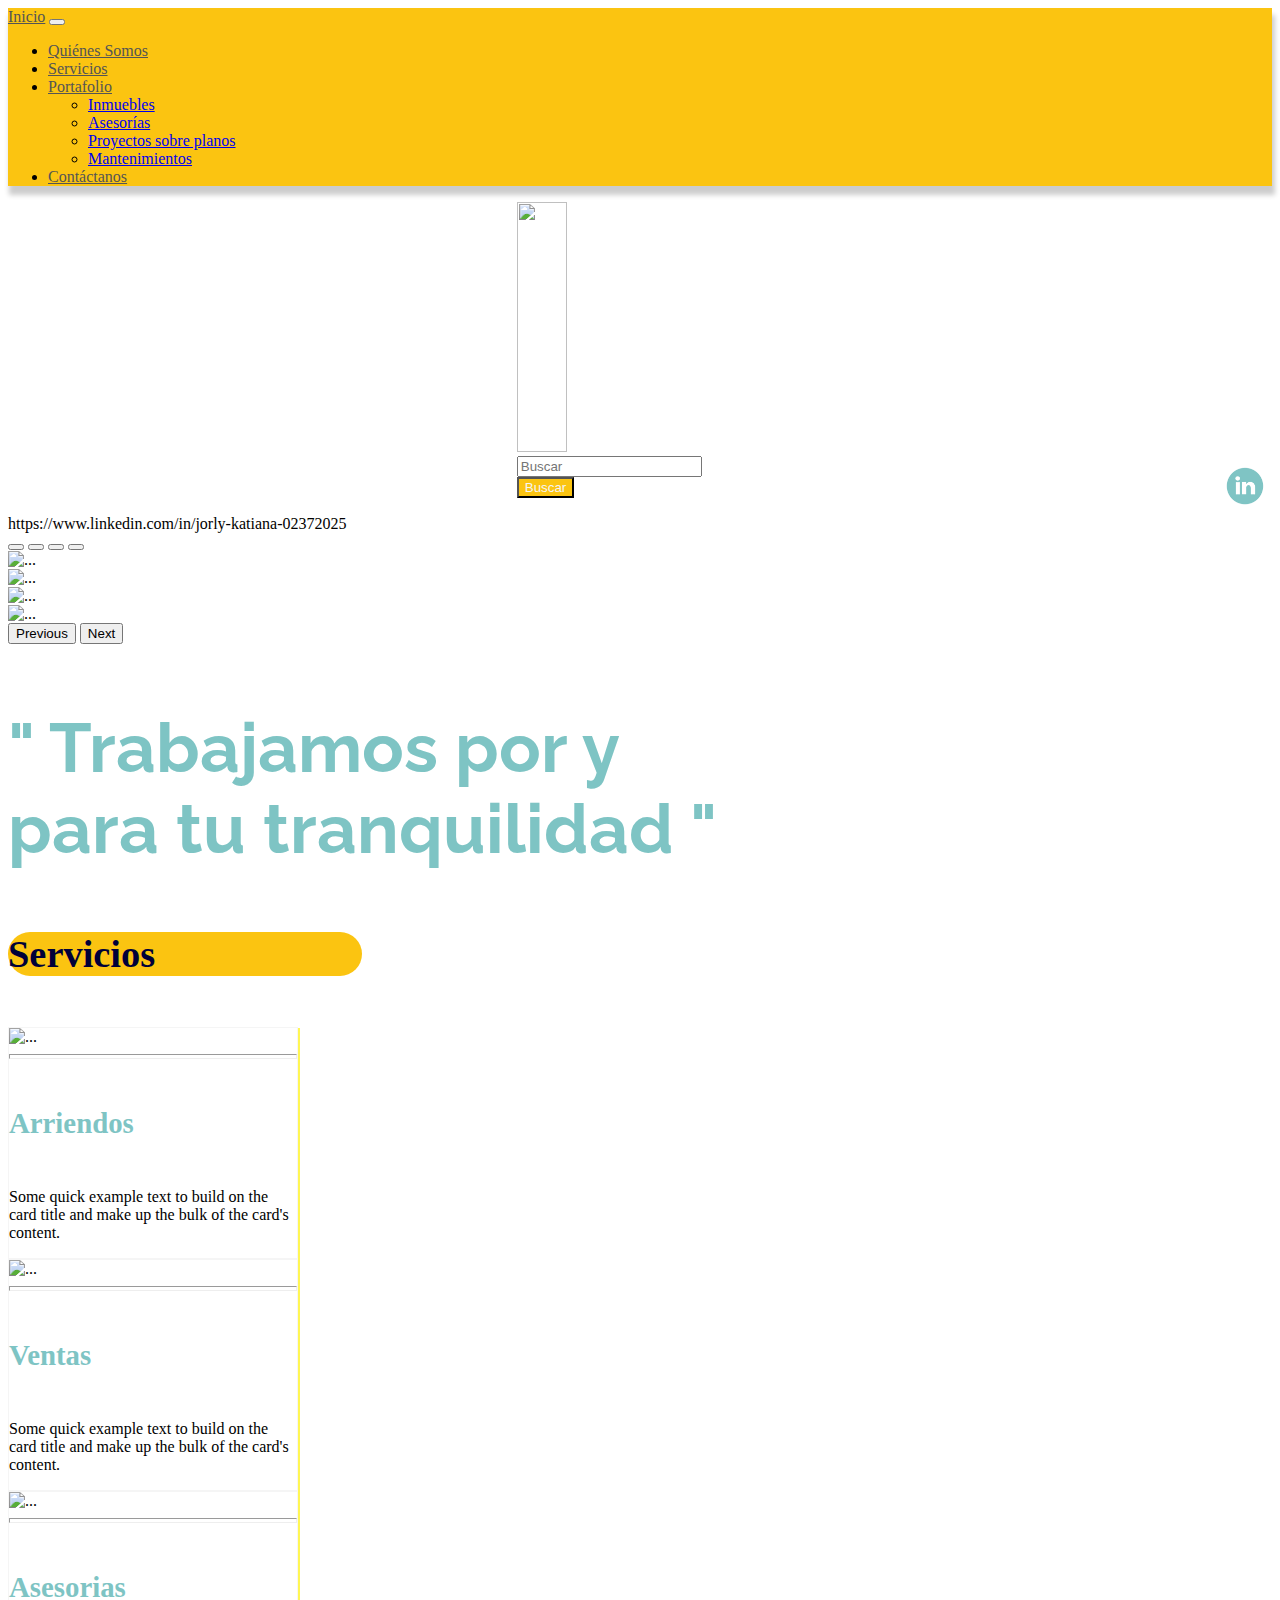
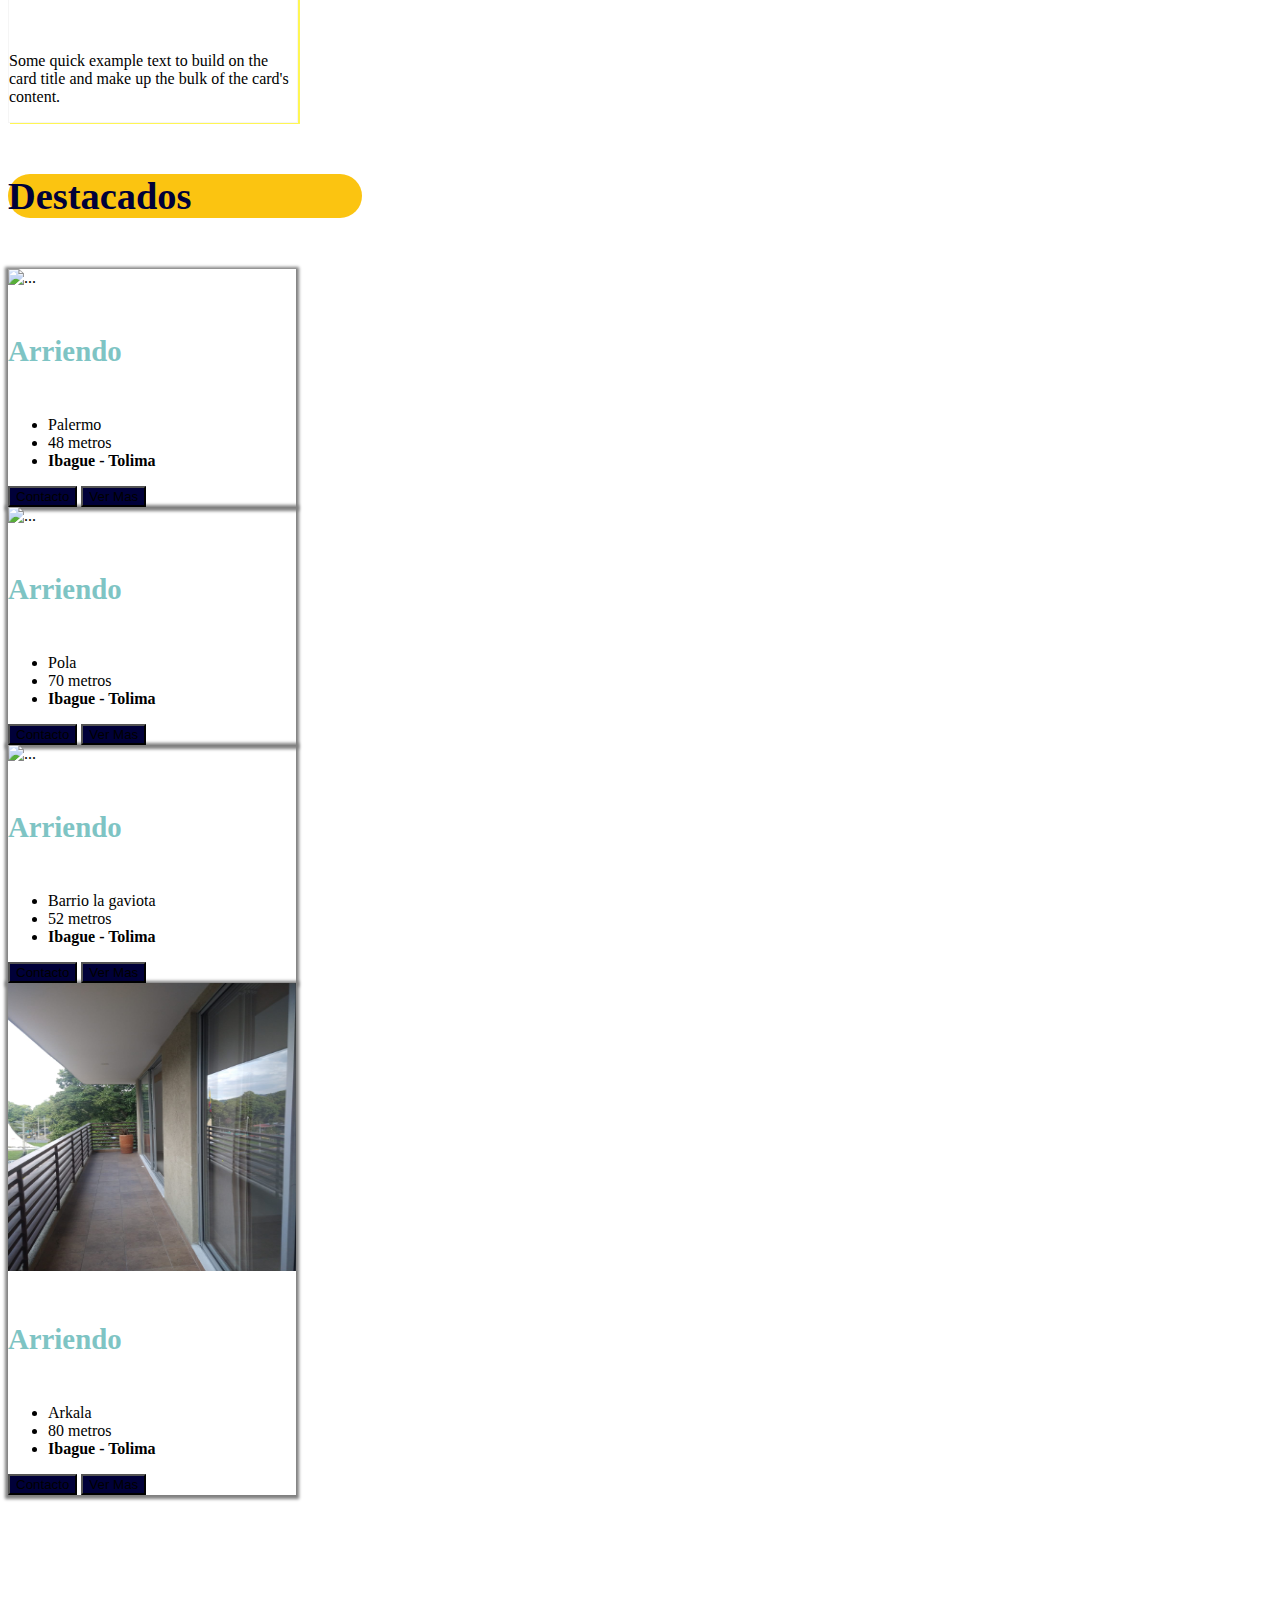
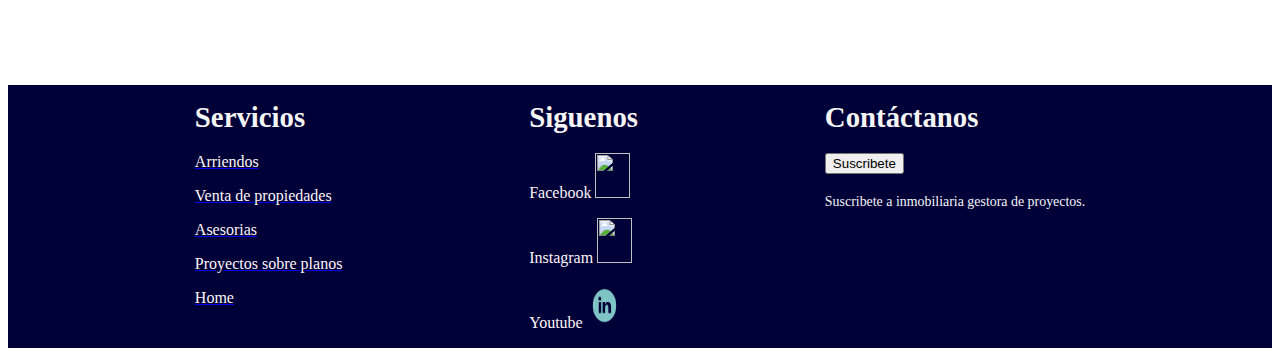
==== commit 78bbc7c3: "arreglando index, indexa" ====
--- a/index.html
+++ b/index.html
@@ -86,16 +86,15 @@
 
             </li>
             <li class="Redes">
-                <a
-                    href="https://www.linkedin.com/in/jorly-katiana-02372025"><img
-                        src="./imagenes/iconos/Iconos_RRSS_linkedin_Linkedin.png" alt=""></a>
+                <a href="https://www.linkedin.com/in/jorly-katiana-02372025">
+                    <img src="./imagenes/iconos/Iconos_RRSS_linkedin_Linkedin.png" alt=""></a>
 
             </li>
 
         </div>
     </section>
 
-
+    https://www.linkedin.com/in/jorly-katiana-02372025
     <div id="carouselExampleCaptions" class="carousel slide" data-bs-ride="carousel">
         <div class="carousel-indicators">
             <button type="button" data-bs-target="#carouselExampleCaptions" data-bs-slide-to="0" class="active"
@@ -250,8 +249,7 @@
 
 
             <div class="card col-3	col-sm-3	col-md-3	col-lg-12	col-xl-12	col-xxl-12" style="width: 18rem; ">
-                <img src="./imagenes/propiedadesarriendo/Palmetto/balcon.jpg"
-                    class="card-img-top" alt="...">
+             <img src="./imagenes/propiedadesarriendo/Palmetto/balcon.jpg"/>
                 <div class="card-body">
                     <h5 class="card-title destacos">Arriendo</h5>
 
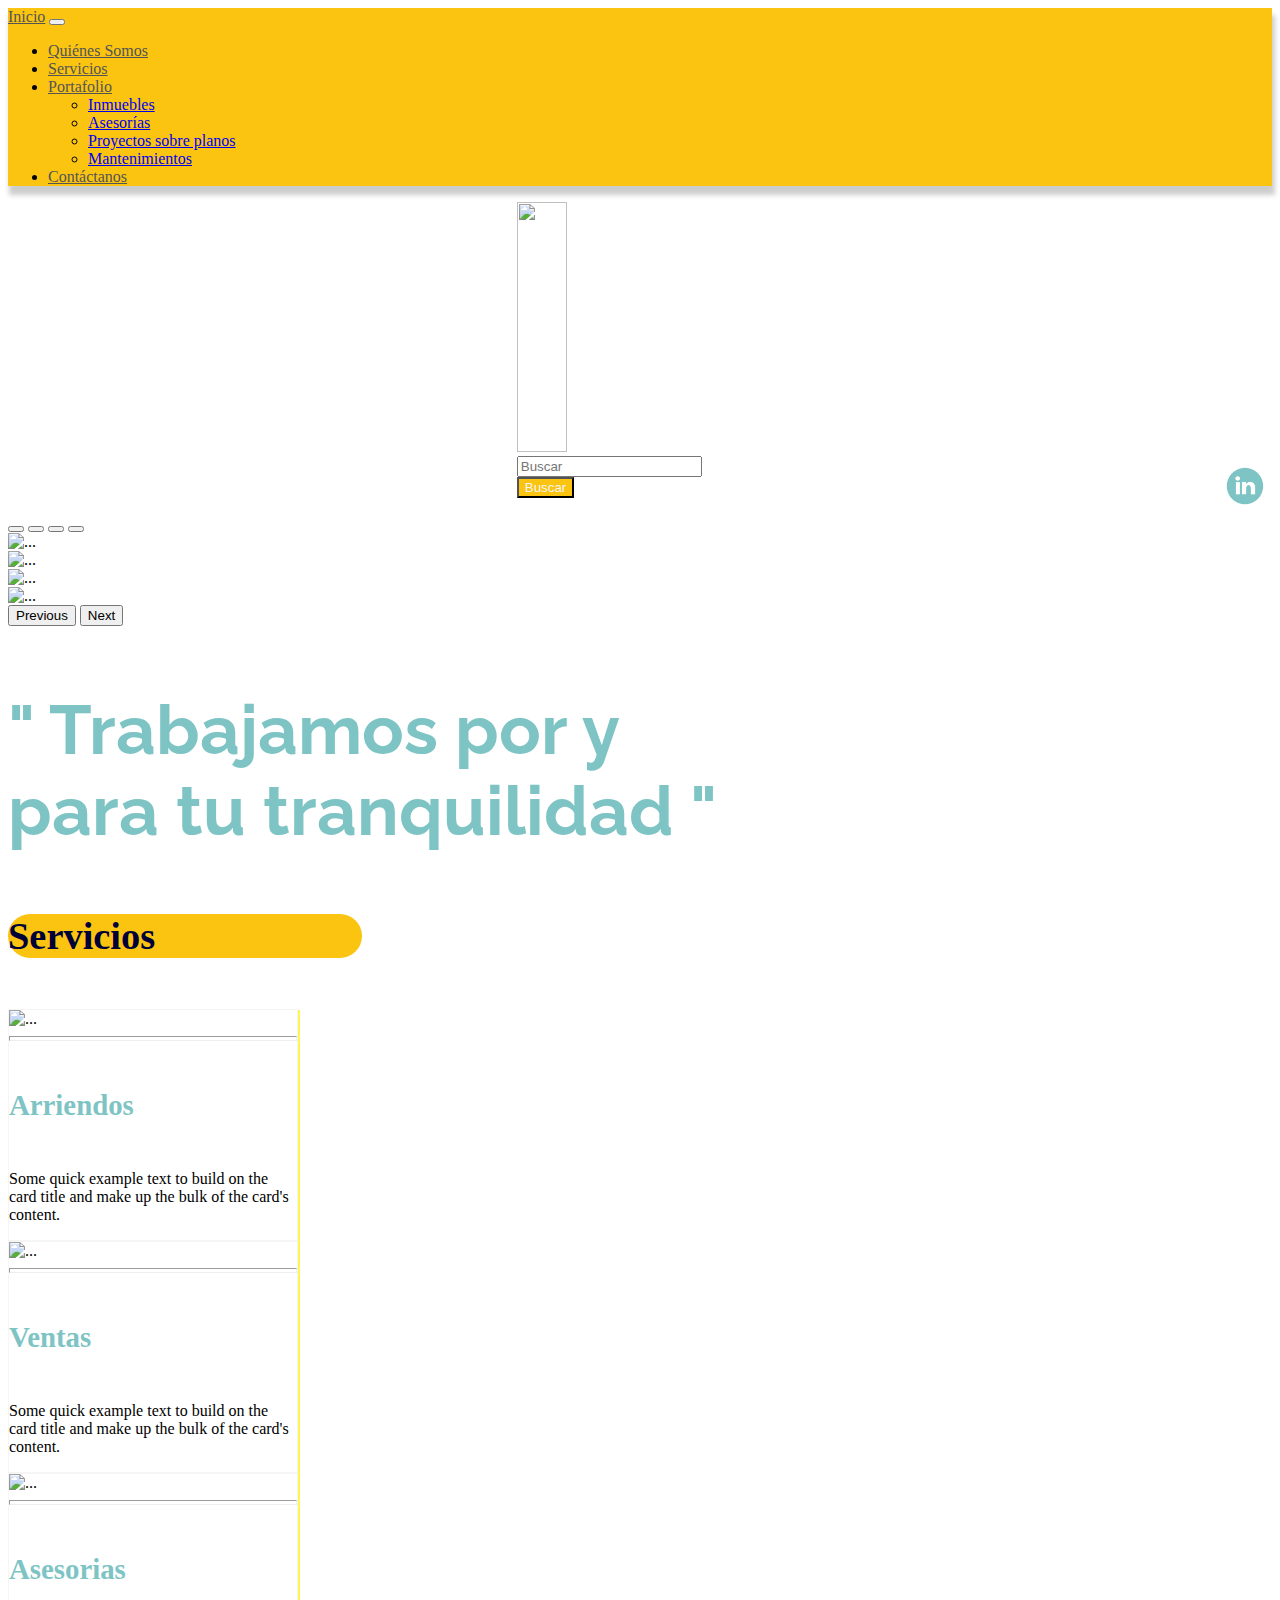
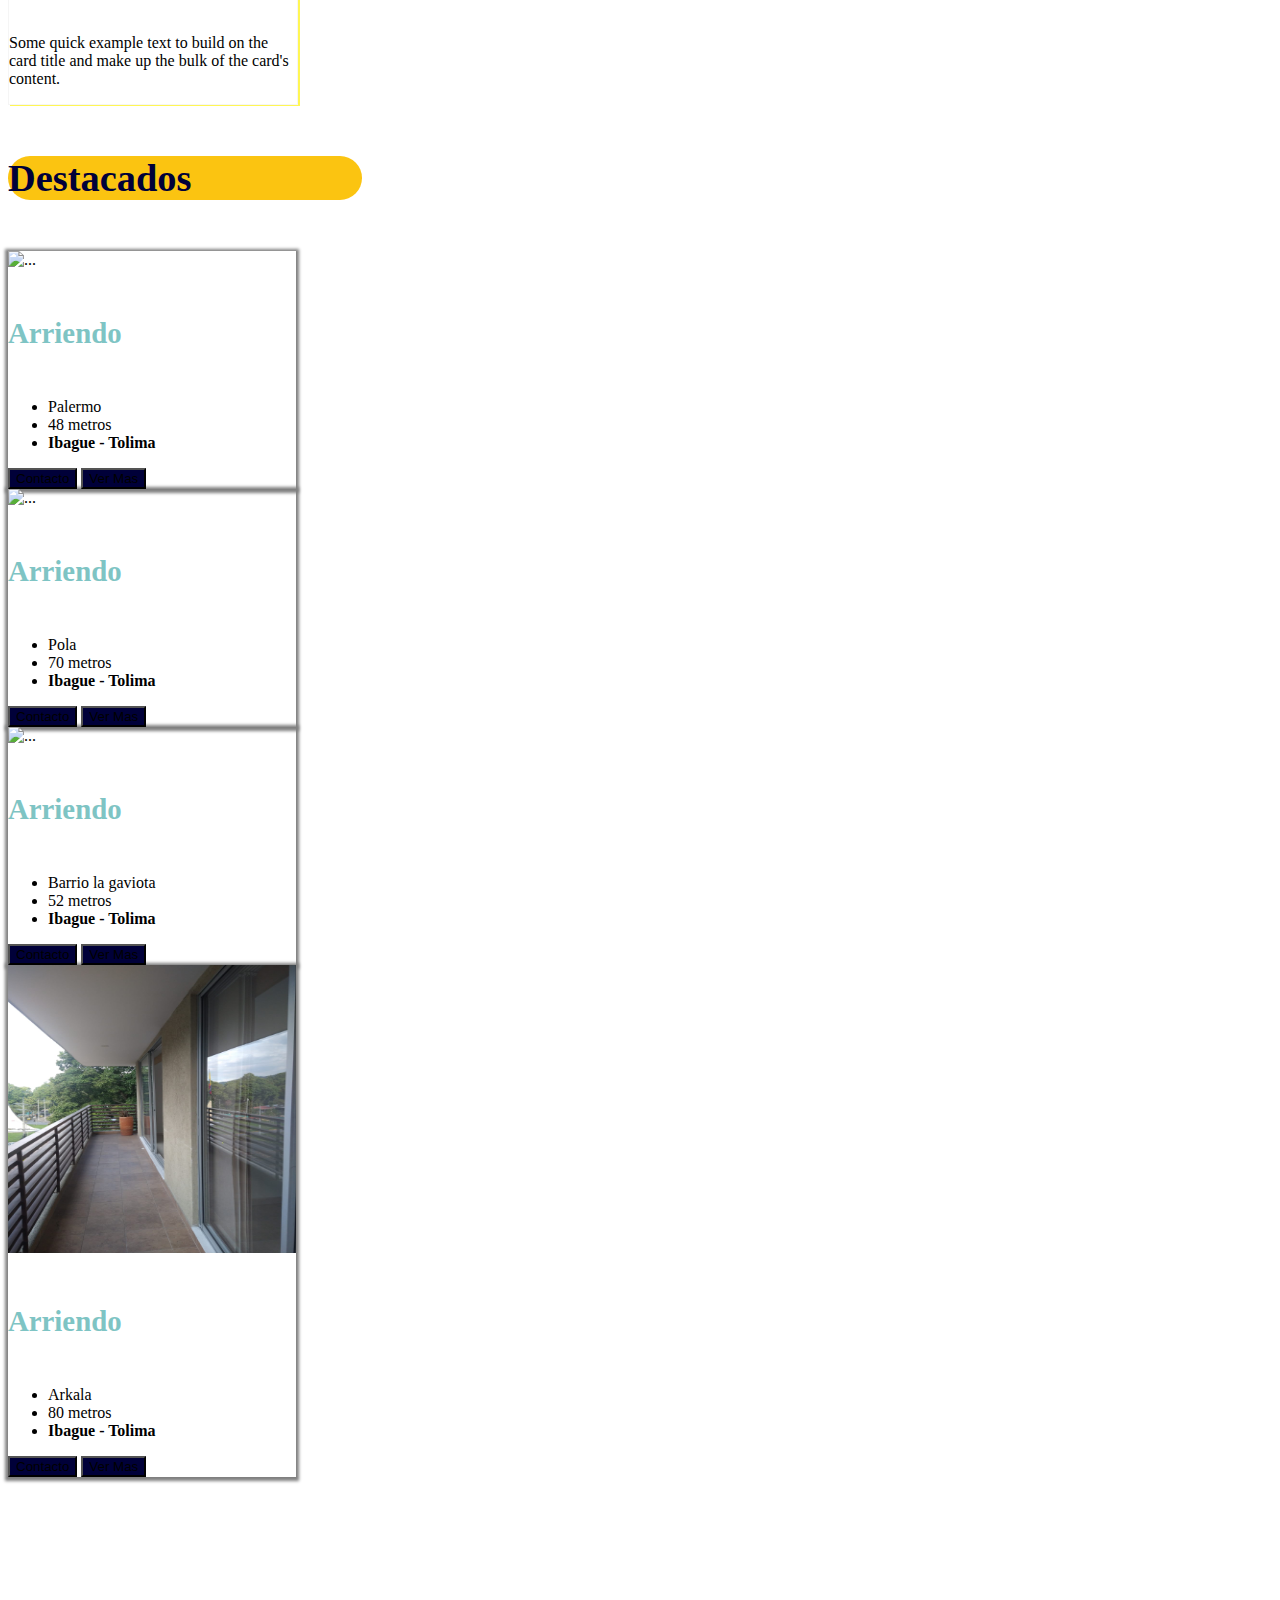
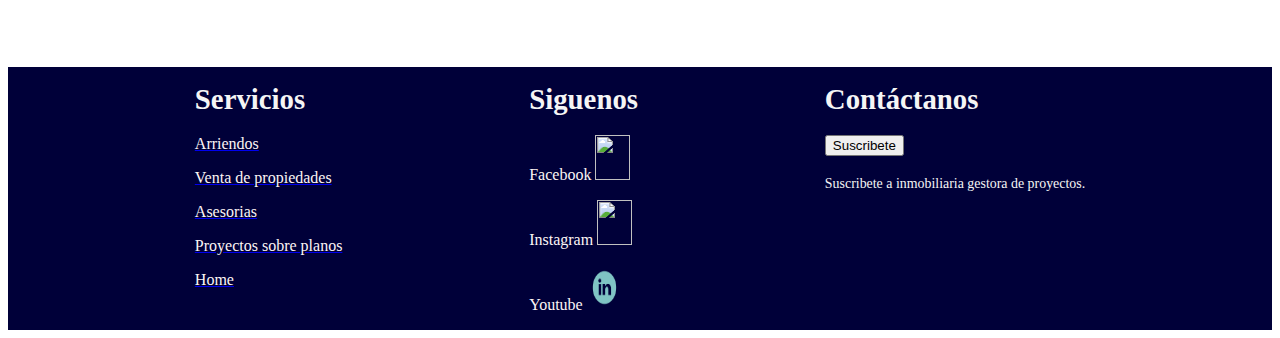
==== commit 4ef8f190: "Arreglo" ====
--- a/index.html
+++ b/index.html
@@ -94,7 +94,7 @@
         </div>
     </section>
 
-    https://www.linkedin.com/in/jorly-katiana-02372025
+    
     <div id="carouselExampleCaptions" class="carousel slide" data-bs-ride="carousel">
         <div class="carousel-indicators">
             <button type="button" data-bs-target="#carouselExampleCaptions" data-bs-slide-to="0" class="active"
@@ -249,8 +249,7 @@
 
 
             <div class="card col-3	col-sm-3	col-md-3	col-lg-12	col-xl-12	col-xxl-12" style="width: 18rem; ">
-             <img src="./imagenes/propiedadesarriendo/Palmetto/balcon.jpg"/>
-                <div class="card-body">
+                <img src="imagenes/propiedadesarriendo/Palmetto/balcon.jpg"/>                <div class="card-body">
                     <h5 class="card-title destacos">Arriendo</h5>
 
                 </div>
